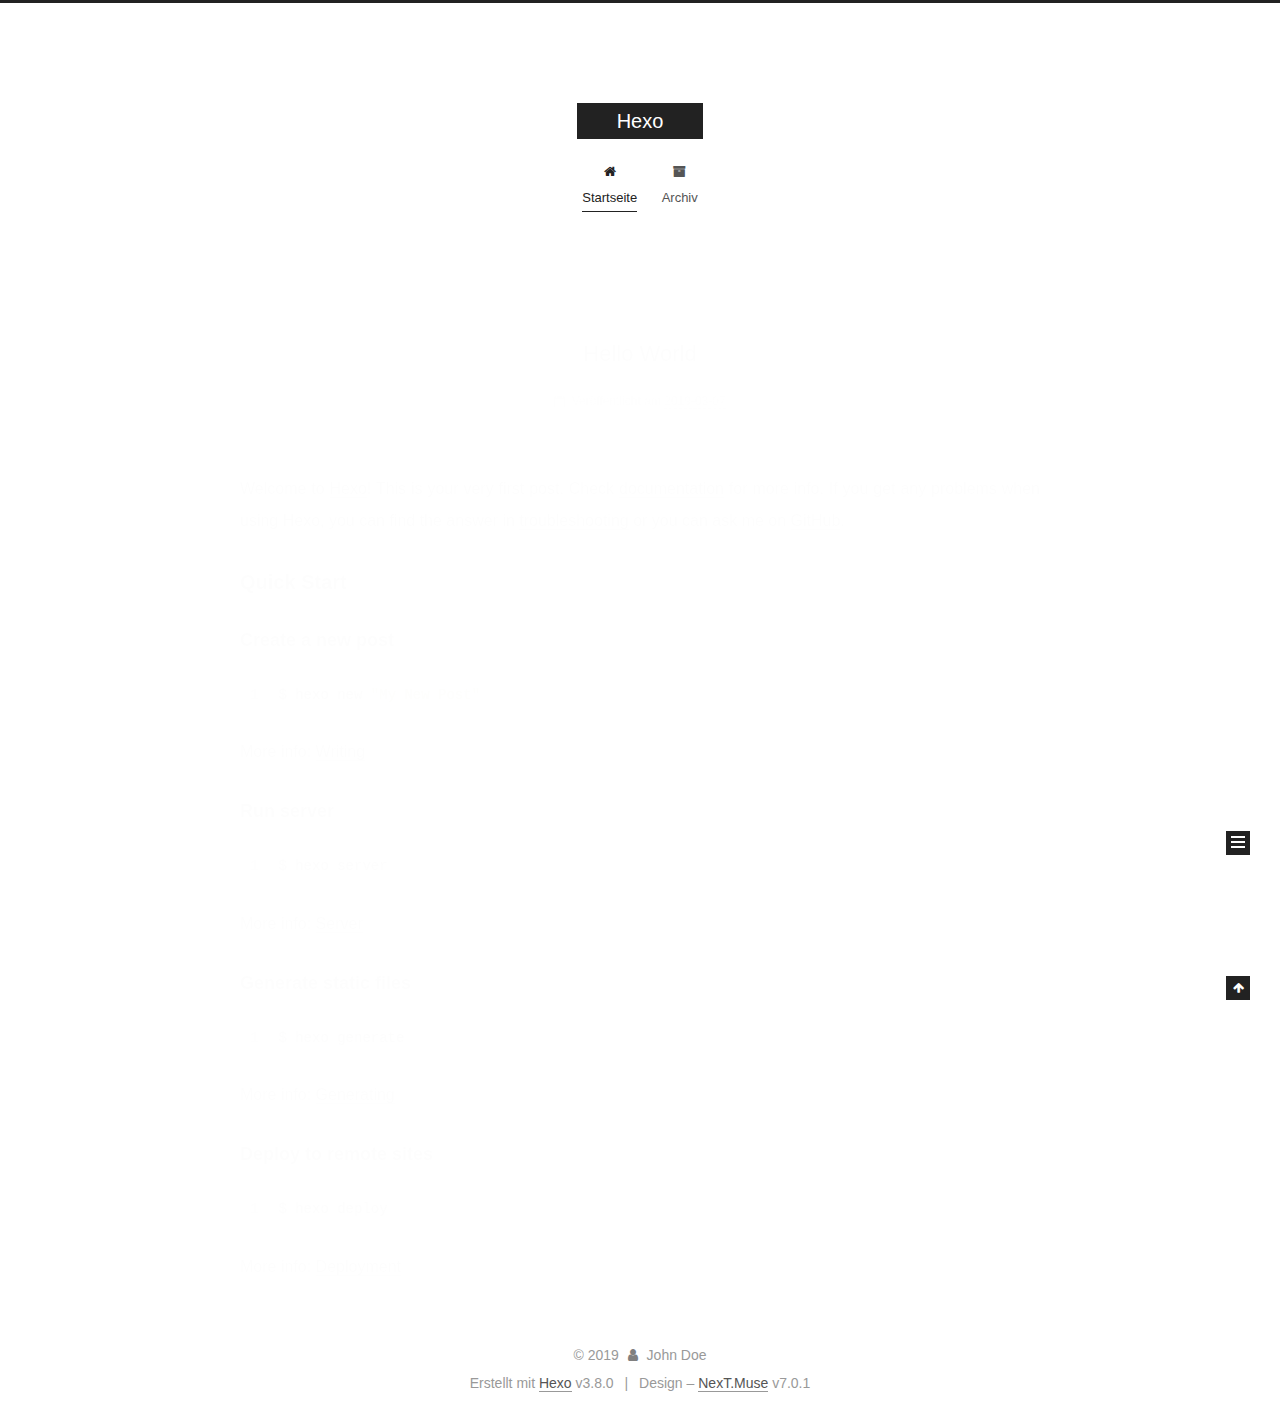
==== index.html @ 3d36e22f "Site updated: 2019-03-07 09:56:07" ====
<!DOCTYPE html>












  


<html class="theme-next muse use-motion" lang>
<head><meta name="generator" content="Hexo 3.8.0">
  <meta charset="UTF-8">
<meta http-equiv="X-UA-Compatible" content="IE=edge">
<meta name="viewport" content="width=device-width, initial-scale=1, maximum-scale=2">
<meta name="theme-color" content="#222">


























<link rel="stylesheet" href="/lib/font-awesome/css/font-awesome.min.css?v=4.6.2">

<link rel="stylesheet" href="/css/main.css?v=7.0.1">


  <link rel="apple-touch-icon" sizes="180x180" href="/images/apple-touch-icon-next.png?v=7.0.1">


  <link rel="icon" type="image/png" sizes="32x32" href="/images/favicon-32x32-next.png?v=7.0.1">


  <link rel="icon" type="image/png" sizes="16x16" href="/images/favicon-16x16-next.png?v=7.0.1">


  <link rel="mask-icon" href="/images/logo.svg?v=7.0.1" color="#222">







<script id="hexo.configurations">
  var NexT = window.NexT || {};
  var CONFIG = {
    root: '/',
    scheme: 'Muse',
    version: '7.0.1',
    sidebar: {"position":"left","display":"post","offset":12,"onmobile":false,"dimmer":false},
    back2top: true,
    back2top_sidebar: false,
    fancybox: false,
    fastclick: false,
    lazyload: false,
    tabs: true,
    motion: {"enable":true,"async":false,"transition":{"post_block":"fadeIn","post_header":"slideDownIn","post_body":"slideDownIn","coll_header":"slideLeftIn","sidebar":"slideUpIn"}},
    algolia: {
      applicationID: '',
      apiKey: '',
      indexName: '',
      hits: {"per_page":10},
      labels: {"input_placeholder":"Search for Posts","hits_empty":"We didn't find any results for the search: ${query}","hits_stats":"${hits} results found in ${time} ms"}
    }
  };
</script>


  




  <meta property="og:type" content="website">
<meta property="og:title" content="Hexo">
<meta property="og:url" content="http://yoursite.com/index.html">
<meta property="og:site_name" content="Hexo">
<meta property="og:locale" content="default">
<meta name="twitter:card" content="summary">
<meta name="twitter:title" content="Hexo">






  <link rel="canonical" href="http://yoursite.com/">



<script id="page.configurations">
  CONFIG.page = {
    sidebar: "",
  };
</script>

  <title>Hexo</title>
  












  <noscript>
  <style>
  .use-motion .motion-element,
  .use-motion .brand,
  .use-motion .menu-item,
  .sidebar-inner,
  .use-motion .post-block,
  .use-motion .pagination,
  .use-motion .comments,
  .use-motion .post-header,
  .use-motion .post-body,
  .use-motion .collection-title { opacity: initial; }

  .use-motion .logo,
  .use-motion .site-title,
  .use-motion .site-subtitle {
    opacity: initial;
    top: initial;
  }

  .use-motion .logo-line-before i { left: initial; }
  .use-motion .logo-line-after i { right: initial; }
  </style>
</noscript>

</head>

<body itemscope itemtype="http://schema.org/WebPage" lang="default">

  
  
    
  

  <div class="container sidebar-position-left 
  page-home">
    <div class="headband"></div>

    <header id="header" class="header" itemscope itemtype="http://schema.org/WPHeader">
      <div class="header-inner"><div class="site-brand-wrapper">
  <div class="site-meta">
    

    <div class="custom-logo-site-title">
      <a href="/" class="brand" rel="start">
        <span class="logo-line-before"><i></i></span>
        <span class="site-title">Hexo</span>
        <span class="logo-line-after"><i></i></span>
      </a>
    </div>
    
    
  </div>

  <div class="site-nav-toggle">
    <button aria-label="Navigationsleiste an/ausschalten">
      <span class="btn-bar"></span>
      <span class="btn-bar"></span>
      <span class="btn-bar"></span>
    </button>
  </div>
</div>



<nav class="site-nav">
  
    <ul id="menu" class="menu">
      
        
        
        
          
          <li class="menu-item menu-item-home menu-item-active">

    
    
    
      
    

    

    <a href="/" rel="section"><i class="menu-item-icon fa fa-fw fa-home"></i> <br>Startseite</a>

  </li>
        
        
        
          
          <li class="menu-item menu-item-archives">

    
    
    
      
    

    

    <a href="/archives/" rel="section"><i class="menu-item-icon fa fa-fw fa-archive"></i> <br>Archiv</a>

  </li>

      
      
    </ul>
  

  
    

  

  
</nav>



  



</div>
    </header>

    


    <main id="main" class="main">
      <div class="main-inner">
        <div class="content-wrap">
          
          <div id="content" class="content">
            
  <section id="posts" class="posts-expand">
    
      

  

  
  
  

  

  <article class="post post-type-normal" itemscope itemtype="http://schema.org/Article">
  
  
  
  <div class="post-block">
    <link itemprop="mainEntityOfPage" href="http://yoursite.com/2019/03/07/hello-world/">

    <span hidden itemprop="author" itemscope itemtype="http://schema.org/Person">
      <meta itemprop="name" content="John Doe">
      <meta itemprop="description" content>
      <meta itemprop="image" content="/images/avatar.gif">
    </span>

    <span hidden itemprop="publisher" itemscope itemtype="http://schema.org/Organization">
      <meta itemprop="name" content="Hexo">
    </span>

    
      <header class="post-header">

        
        
          <h1 class="post-title" itemprop="name headline">
                
                
                <a href="/2019/03/07/hello-world/" class="post-title-link" itemprop="url">Hello World</a>
              
            
          </h1>
        

        <div class="post-meta">
          <span class="post-time">

            
            
            

            
              <span class="post-meta-item-icon">
                <i class="fa fa-calendar-o"></i>
              </span>
              
                <span class="post-meta-item-text">Veröffentlicht am</span>
              

              
                
              

              <time title="Erstellt: 2019-03-07 09:47:00" itemprop="dateCreated datePublished" datetime="2019-03-07T09:47:00+08:00">2019-03-07</time>
            

            
          </span>

          

          
            
            
          

          
          

          

          

          

        </div>
      </header>
    

    
    
    
    <div class="post-body" itemprop="articleBody">

      
      

      
        
          
            <p>Welcome to <a href="https://hexo.io/" target="_blank" rel="noopener">Hexo</a>! This is your very first post. Check <a href="https://hexo.io/docs/" target="_blank" rel="noopener">documentation</a> for more info. If you get any problems when using Hexo, you can find the answer in <a href="https://hexo.io/docs/troubleshooting.html" target="_blank" rel="noopener">troubleshooting</a> or you can ask me on <a href="https://github.com/hexojs/hexo/issues" target="_blank" rel="noopener">GitHub</a>.</p>
<h2 id="Quick-Start"><a href="#Quick-Start" class="headerlink" title="Quick Start"></a>Quick Start</h2><h3 id="Create-a-new-post"><a href="#Create-a-new-post" class="headerlink" title="Create a new post"></a>Create a new post</h3><figure class="highlight bash"><table><tr><td class="gutter"><pre><span class="line">1</span><br></pre></td><td class="code"><pre><span class="line">$ hexo new <span class="string">"My New Post"</span></span><br></pre></td></tr></table></figure>
<p>More info: <a href="https://hexo.io/docs/writing.html" target="_blank" rel="noopener">Writing</a></p>
<h3 id="Run-server"><a href="#Run-server" class="headerlink" title="Run server"></a>Run server</h3><figure class="highlight bash"><table><tr><td class="gutter"><pre><span class="line">1</span><br></pre></td><td class="code"><pre><span class="line">$ hexo server</span><br></pre></td></tr></table></figure>
<p>More info: <a href="https://hexo.io/docs/server.html" target="_blank" rel="noopener">Server</a></p>
<h3 id="Generate-static-files"><a href="#Generate-static-files" class="headerlink" title="Generate static files"></a>Generate static files</h3><figure class="highlight bash"><table><tr><td class="gutter"><pre><span class="line">1</span><br></pre></td><td class="code"><pre><span class="line">$ hexo generate</span><br></pre></td></tr></table></figure>
<p>More info: <a href="https://hexo.io/docs/generating.html" target="_blank" rel="noopener">Generating</a></p>
<h3 id="Deploy-to-remote-sites"><a href="#Deploy-to-remote-sites" class="headerlink" title="Deploy to remote sites"></a>Deploy to remote sites</h3><figure class="highlight bash"><table><tr><td class="gutter"><pre><span class="line">1</span><br></pre></td><td class="code"><pre><span class="line">$ hexo deploy</span><br></pre></td></tr></table></figure>
<p>More info: <a href="https://hexo.io/docs/deployment.html" target="_blank" rel="noopener">Deployment</a></p>

          
        
      
    </div>

    

    
    
    

    

    
      
    
    

    

    <footer class="post-footer">
      

      

      

      
      
        <div class="post-eof"></div>
      
    </footer>
  </div>
  
  
  
  </article>


    
  </section>

  


          </div>
          

        </div>
        
          
  
  <div class="sidebar-toggle">
    <div class="sidebar-toggle-line-wrap">
      <span class="sidebar-toggle-line sidebar-toggle-line-first"></span>
      <span class="sidebar-toggle-line sidebar-toggle-line-middle"></span>
      <span class="sidebar-toggle-line sidebar-toggle-line-last"></span>
    </div>
  </div>

  <aside id="sidebar" class="sidebar">
    <div class="sidebar-inner">

      

      

      <div class="site-overview-wrap sidebar-panel sidebar-panel-active">
        <div class="site-overview">
          <div class="site-author motion-element" itemprop="author" itemscope itemtype="http://schema.org/Person">
            
              <p class="site-author-name" itemprop="name">John Doe</p>
              <div class="site-description motion-element" itemprop="description"></div>
          </div>

          
            <nav class="site-state motion-element">
              
                <div class="site-state-item site-state-posts">
                
                  <a href="/archives/">
                
                    <span class="site-state-item-count">1</span>
                    <span class="site-state-item-name">Artikel</span>
                  </a>
                </div>
              

              

              
            </nav>
          

          

          

          

          
          

          
            
          
          

        </div>
      </div>

      

      

    </div>
  </aside>
  


        
      </div>
    </main>

    <footer id="footer" class="footer">
      <div class="footer-inner">
        <div class="copyright">&copy; <span itemprop="copyrightYear">2019</span>
  <span class="with-love" id="animate">
    <i class="fa fa-user"></i>
  </span>
  <span class="author" itemprop="copyrightHolder">John Doe</span>

  

  
</div>


  <div class="powered-by">Erstellt mit  <a href="https://hexo.io" class="theme-link" rel="noopener" target="_blank">Hexo</a> v3.8.0</div>



  <span class="post-meta-divider">|</span>



  <div class="theme-info">Design – <a href="https://theme-next.org" class="theme-link" rel="noopener" target="_blank">NexT.Muse</a> v7.0.1</div>




        








        
      </div>
    </footer>

    
      <div class="back-to-top">
        <i class="fa fa-arrow-up"></i>
        
      </div>
    

    

    

    
  </div>

  

<script>
  if (Object.prototype.toString.call(window.Promise) !== '[object Function]') {
    window.Promise = null;
  }
</script>


























  
  <script src="/lib/jquery/index.js?v=2.1.3"></script>

  
  <script src="/lib/velocity/velocity.min.js?v=1.2.1"></script>

  
  <script src="/lib/velocity/velocity.ui.min.js?v=1.2.1"></script>


  


  <script src="/js/src/utils.js?v=7.0.1"></script>

  <script src="/js/src/motion.js?v=7.0.1"></script>



  
  


  <script src="/js/src/schemes/muse.js?v=7.0.1"></script>



  

  


  <script src="/js/src/next-boot.js?v=7.0.1"></script>


  
  



  




  

  

  

  

  

  

  

  

  

  

  

  

  

</body>
</html>
---- css/main.css ----
/* normalize.css v3.0.2 | MIT License | git.io/normalize */
html {
  font-family: sans-serif; /* 1 */
  -ms-text-size-adjust: 100%; /* 2 */
  -webkit-text-size-adjust: 100%; /* 2 */
}
body {
  margin: 0;
}
article,
aside,
details,
figcaption,
figure,
footer,
header,
hgroup,
main,
menu,
nav,
section,
summary {
  display: block;
}
audio,
canvas,
progress,
video {
  display: inline-block; /* 1 */
  vertical-align: baseline; /* 2 */
}
audio:not([controls]) {
  display: none;
  height: 0;
}
[hidden],
template {
  display: none;
}
a {
  background-color: transparent;
}
a:active,
a:hover {
  outline: 0;
}
abbr[title] {
  border-bottom: 1px dotted;
}
b,
strong {
  font-weight: bold;
}
dfn {
  font-style: italic;
}
h1 {
  font-size: 2em;
  margin: 0.67em 0;
}
mark {
  background: #ff0;
  color: #000;
}
small {
  font-size: 80%;
}
sub,
sup {
  font-size: 75%;
  line-height: 0;
  position: relative;
  vertical-align: baseline;
}
sup {
  top: -0.5em;
}
sub {
  bottom: -0.25em;
}
img {
  border: 0;
}
svg:not(:root) {
  overflow: hidden;
}
figure {
  margin: 1em 40px;
}
hr {
  -moz-box-sizing: content-box;
  box-sizing: content-box;
  height: 0;
}
pre {
  overflow: auto;
}
code,
kbd,
pre,
samp {
  font-family: monospace, monospace;
  font-size: 1em;
}
button,
input,
optgroup,
select,
textarea {
  color: inherit; /* 1 */
  font: inherit; /* 2 */
  margin: 0; /* 3 */
}
button {
  overflow: visible;
}
button,
select {
  text-transform: none;
}
button,
html input[type="button"],
input[type="reset"],
input[type="submit"] {
  -webkit-appearance: button; /* 2 */
  cursor: pointer; /* 3 */
}
button[disabled],
html input[disabled] {
  cursor: default;
}
button::-moz-focus-inner,
input::-moz-focus-inner {
  border: 0;
  padding: 0;
}
input {
  line-height: normal;
}
input[type="checkbox"],
input[type="radio"] {
  box-sizing: border-box; /* 1 */
  padding: 0; /* 2 */
}
input[type="number"]::-webkit-inner-spin-button,
input[type="number"]::-webkit-outer-spin-button {
  height: auto;
}
input[type="search"] {
  -webkit-appearance: textfield; /* 1 */
  -moz-box-sizing: content-box;
  -webkit-box-sizing: content-box; /* 2 */
  box-sizing: content-box;
}
input[type="search"]::-webkit-search-cancel-button,
input[type="search"]::-webkit-search-decoration {
  -webkit-appearance: none;
}
fieldset {
  border: 1px solid #c0c0c0;
  margin: 0 2px;
  padding: 0.35em 0.625em 0.75em;
}
legend {
  border: 0; /* 1 */
  padding: 0; /* 2 */
}
textarea {
  overflow: auto;
}
optgroup {
  font-weight: bold;
}
table {
  border-collapse: collapse;
  border-spacing: 0;
}
td,
th {
  padding: 0;
}
::selection {
  background: #262a30;
  color: #fff;
}
body {
  position: relative;
  font-family: 'Lato', "PingFang SC", "Microsoft YaHei", sans-serif;
  font-size: 14px;
  line-height: 2;
  color: #555;
  background: #fff;
}
@media (max-width: 767px) {
  body {
    padding-right: 0 !important;
  }
}
@media (min-width: 768px) and (max-width: 991px) {
  body {
    padding-right: 0 !important;
  }
}
@media (min-width: 1200px) {
  body {
    font-size: 16px;
  }
}
h1,
h2,
h3,
h4,
h5,
h6 {
  margin: 0;
  padding: 0;
  font-weight: bold;
  line-height: 1.5;
  font-family: 'Lato', "PingFang SC", "Microsoft YaHei", sans-serif;
}
h1,
h2,
h3,
h4,
h5,
h6 {
  margin: 20px 0 15px;
}
h1 {
  font-size: 22px;
}
h1 code {
  font-size: 22px;
}
@media (max-width: 767px) {
  h1 {
    font-size: 18px;
  }
  h1 code {
    font-size: 18px;
  }
}
h2 {
  font-size: 20px;
}
h2 code {
  font-size: 20px;
}
@media (max-width: 767px) {
  h2 {
    font-size: 16px;
  }
  h2 code {
    font-size: 16px;
  }
}
h3 {
  font-size: 18px;
}
h3 code {
  font-size: 18px;
}
@media (max-width: 767px) {
  h3 {
    font-size: 14px;
  }
  h3 code {
    font-size: 14px;
  }
}
h4 {
  font-size: 16px;
}
h4 code {
  font-size: 16px;
}
@media (max-width: 767px) {
  h4 {
    font-size: 12px;
  }
  h4 code {
    font-size: 12px;
  }
}
h5 {
  font-size: 14px;
}
h5 code {
  font-size: 14px;
}
@media (max-width: 767px) {
  h5 {
    font-size: 10px;
  }
  h5 code {
    font-size: 10px;
  }
}
h6 {
  font-size: 12px;
}
h6 code {
  font-size: 12px;
}
@media (max-width: 767px) {
  h6 {
    font-size: 8px;
  }
  h6 code {
    font-size: 8px;
  }
}
p {
  margin: 0 0 20px 0;
}
a,
span.exturl {
  overflow-wrap: break-word;
  word-wrap: break-word;
  background-color: transparent;
  color: #555;
  text-decoration: none;
  outline: none;
  border-bottom: 1px solid #999;
  cursor: pointer;
}
a:hover,
span.exturl:hover {
  color: #222;
  border-bottom-color: #222;
}
blockquote {
  margin: 0;
  padding: 0;
}
img {
  display: block;
  margin: auto;
  max-width: 100%;
  height: auto;
}
hr {
  margin: 40px 0;
  height: 3px;
  border: none;
  background-color: #ddd;
  background-image: repeating-linear-gradient(-45deg, #fff, #fff 4px, transparent 4px, transparent 8px);
}
blockquote {
  padding: 0 15px;
  color: #666;
  border-left: 4px solid #ddd;
}
blockquote cite::before {
  content: "-";
  padding: 0 5px;
}
dt {
  font-weight: 700;
}
dd {
  margin: 0;
  padding: 0;
}
kbd {
  border: 1px solid #ccc;
  border-radius: 0.2em;
  box-shadow: 0.1em 0.1em 0.2em rgba(0,0,0,0.1);
  background-color: #f9f9f9;
  font-family: inherit;
  background-image: -webkit-linear-gradient(top, #eee, #fff, #eee);
  padding: 0.1em 0.3em;
  white-space: nowrap;
}
.text-left {
  text-align: left;
}
.text-center {
  text-align: center;
}
.text-right {
  text-align: right;
}
.text-justify {
  text-align: justify;
}
.text-nowrap {
  white-space: nowrap;
}
.text-lowercase {
  text-transform: lowercase;
}
.text-uppercase {
  text-transform: uppercase;
}
.text-capitalize {
  text-transform: capitalize;
}
.center-block {
  display: block;
  margin-left: auto;
  margin-right: auto;
}
.clearfix:before,
.clearfix:after {
  content: " ";
  display: table;
}
.clearfix:after {
  clear: both;
}
.pullquote {
  width: 45%;
}
.pullquote.left {
  float: left;
  margin-left: 5px;
  margin-right: 10px;
}
.pullquote.right {
  float: right;
  margin-left: 10px;
  margin-right: 5px;
}
.affix.affix.affix {
  position: fixed;
}
.translation {
  margin-top: -20px;
  font-size: 14px;
  color: #999;
}
.scrollbar-measure {
  width: 100px;
  height: 100px;
  overflow: scroll;
  position: absolute;
  top: -9999px;
}
.use-motion .motion-element {
  opacity: 0;
}
.table-container {
  margin: 20px 0;
  overflow: auto;
  -webkit-overflow-scrolling: touch;
}
table {
  width: 100%;
  border-collapse: collapse;
  border-spacing: 0;
  font-size: 14px;
}
table>tbody>tr:nth-of-type(odd) {
  background-color: #f9f9f9;
}
table>tbody>tr:hover {
  background-color: #f5f5f5;
}
caption,
th,
td {
  padding: 8px;
  text-align: left;
  vertical-align: middle;
  font-weight: normal;
}
th,
td {
  border: 1px solid #ddd;
  border-bottom: 3px solid #ddd;
}
th {
  padding-bottom: 10px;
  font-weight: 700;
}
td {
  border-bottom-width: 1px;
}
html,
body {
  height: 100%;
}
.container {
  position: relative;
}
.header-inner {
  margin: 0 auto;
  padding: 100px 0 70px;
  width: 700px;
}
@media (min-width: 1200px) {
  .container .header-inner {
    width: 800px;
  }
}
@media (min-width: 1600px) {
  .container .header-inner {
    width: 900px;
  }
}
.main-inner {
  margin: 0 auto;
  width: 700px;
}
@media (min-width: 1200px) {
  .container .main-inner {
    width: 800px;
  }
}
@media (min-width: 1600px) {
  .container .main-inner {
    width: 900px;
  }
}
.footer {
  padding: 20px 0;
}
.footer-inner {
  box-sizing: border-box;
  margin: 0px auto;
  width: 700px;
}
@media (min-width: 1200px) {
  .container .footer-inner {
    width: 800px;
  }
}
@media (min-width: 1600px) {
  .container .footer-inner {
    width: 900px;
  }
}
pre,
.highlight {
  overflow: auto;
  margin: 20px 0;
  padding: 0;
  font-size: 14px;
  color: #4d4d4c;
  background: #f7f7f7;
  line-height: 1.6;
}
pre,
code {
  font-family: consolas, Menlo, "PingFang SC", "Microsoft YaHei", monospace;
}
code {
  overflow-wrap: break-word;
  word-wrap: break-word;
  padding: 2px 4px;
  color: #555;
  background: #eee;
  border-radius: 3px;
  font-size: 14px;
}
pre {
  padding: 10px;
}
pre code {
  padding: 0;
  color: #4d4d4c;
  background: none;
  text-shadow: none;
}
.highlight {
  border-radius: 1px;
}
.highlight pre {
  border: none;
  margin: 0;
  padding: 10px 0;
}
.highlight table {
  margin: 0;
  width: auto;
  border: none;
}
.highlight td {
  border: none;
  padding: 0;
}
.highlight figcaption {
  font-size: 1em;
  color: #4d4d4c;
  line-height: 1em;
  margin-bottom: 1em;
  margin: 0em;
  padding: 0.5em;
  background: #eee;
  border-bottom: 1px solid #e9e9e9;
}
.highlight figcaption:before,
.highlight figcaption:after {
  content: " ";
  display: table;
}
.highlight figcaption:after {
  clear: both;
}
.highlight figcaption a {
  float: right;
  color: #4d4d4c;
}
.highlight figcaption a:hover {
  border-bottom-color: #4d4d4c;
}
.highlight .gutter pre {
  padding-left: 10px;
  padding-right: 10px;
  color: #869194;
  text-align: right;
  background-color: #eff2f3;
}
.highlight .code pre {
  width: 100%;
  padding-left: 10px;
  padding-right: 10px;
  background-color: #f7f7f7;
}
.highlight .line {
  height: 20px;
}
.gutter {
  -webkit-user-select: none;
  -moz-user-select: none;
  -ms-user-select: none;
  user-select: none;
}
.gist table {
  width: auto;
}
.gist table td {
  border: none;
}
pre .deletion {
  background: #fdd;
}
pre .addition {
  background: #dfd;
}
pre .meta {
  color: #8959a8;
}
pre .comment {
  color: #8e908c;
}
pre .variable,
pre .attribute,
pre .tag,
pre .name,
pre .regexp,
pre .ruby .constant,
pre .xml .tag .title,
pre .xml .pi,
pre .xml .doctype,
pre .html .doctype,
pre .css .id,
pre .css .class,
pre .css .pseudo {
  color: #c82829;
}
pre .number,
pre .preprocessor,
pre .built_in,
pre .builtin-name,
pre .literal,
pre .params,
pre .constant,
pre .command {
  color: #f5871f;
}
pre .ruby .class .title,
pre .css .rules .attribute,
pre .string,
pre .symbol,
pre .value,
pre .inheritance,
pre .header,
pre .ruby .symbol,
pre .xml .cdata,
pre .special,
pre .formula {
  color: #718c00;
}
pre .title,
pre .css .hexcolor {
  color: #3e999f;
}
pre .function,
pre .python .decorator,
pre .python .title,
pre .ruby .function .title,
pre .ruby .title .keyword,
pre .perl .sub,
pre .javascript .title,
pre .coffeescript .title {
  color: #4271ae;
}
pre .keyword,
pre .javascript .function {
  color: #8959a8;
}
.posts-expand .post-body img.full-image {
  border: none;
}
.blockquote-center,
.page-home .post-type-quote blockquote,
.page-post-detail .post-type-quote blockquote {
  position: relative;
  margin: 40px 0;
  padding: 0;
  border-left: none;
  text-align: center;
}
.blockquote-center::before,
.page-home .post-type-quote blockquote::before,
.page-post-detail .post-type-quote blockquote::before,
.blockquote-center::after,
.page-home .post-type-quote blockquote::after,
.page-post-detail .post-type-quote blockquote::after {
  position: absolute;
  content: ' ';
  display: block;
  width: 100%;
  height: 24px;
  opacity: 0.2;
  background-repeat: no-repeat;
  background-position: 0 -6px;
  background-size: 22px 22px;
}
.blockquote-center::before,
.page-home .post-type-quote blockquote::before,
.page-post-detail .post-type-quote blockquote::before {
  top: -20px;
  background-image: url("../images/quote-l.svg");
  border-top: 1px solid #ccc;
}
.blockquote-center::after,
.page-home .post-type-quote blockquote::after,
.page-post-detail .post-type-quote blockquote::after {
  bottom: -20px;
  background-image: url("../images/quote-r.svg");
  border-bottom: 1px solid #ccc;
  background-position: 100% 8px;
}
.blockquote-center p,
.page-home .post-type-quote blockquote p,
.page-post-detail .post-type-quote blockquote p,
.blockquote-center div,
.page-home .post-type-quote blockquote div,
.page-post-detail .post-type-quote blockquote div {
  text-align: center;
}
.post .post-body .group-picture img {
  box-sizing: border-box;
  padding: 0 3px;
  border: none;
}
.post .group-picture-row {
  overflow: hidden;
  margin-top: 6px;
}
.post .group-picture-row:first-child {
  margin-top: 0;
}
.post .group-picture-column {
  float: left;
}
.page-post-detail .post-body .group-picture-column {
  float: none;
  margin-top: 10px;
  width: auto !important;
}
.page-post-detail .post-body .group-picture-column img {
  margin: 0 auto;
}
.page-archive .group-picture-container {
  overflow: hidden;
}
.page-archive .group-picture-row {
  float: left;
}
.page-archive .group-picture-row:first-child {
  margin-top: 6px;
}
.page-archive .group-picture-column {
  max-width: 150px;
  max-height: 150px;
}
.post-body .note {
  position: relative;
  padding: 15px;
  margin-bottom: 20px;
  border: 1px solid #eee;
  border-left-width: 5px;
  border-radius: 3px;
}
.post-body .note h2,
.post-body .note h3,
.post-body .note h4,
.post-body .note h5,
.post-body .note h6 {
  margin-top: 0;
  margin-bottom: 0;
  border-bottom: initial;
  padding-top: 0 !important;
}
.post-body .note p:first-child,
.post-body .note ul:first-child,
.post-body .note ol:first-child,
.post-body .note table:first-child,
.post-body .note pre:first-child,
.post-body .note blockquote:first-child {
  margin-top: 0;
}
.post-body .note p:last-child,
.post-body .note ul:last-child,
.post-body .note ol:last-child,
.post-body .note table:last-child,
.post-body .note pre:last-child,
.post-body .note blockquote:last-child {
  margin-bottom: 0;
}
.post-body .note.default {
  border-left-color: #777;
}
.post-body .note.default h2,
.post-body .note.default h3,
.post-body .note.default h4,
.post-body .note.default h5,
.post-body .note.default h6 {
  color: #777;
}
.post-body .note.primary {
  border-left-color: #6f42c1;
}
.post-body .note.primary h2,
.post-body .note.primary h3,
.post-body .note.primary h4,
.post-body .note.primary h5,
.post-body .note.primary h6 {
  color: #6f42c1;
}
.post-body .note.info {
  border-left-color: #428bca;
}
.post-body .note.info h2,
.post-body .note.info h3,
.post-body .note.info h4,
.post-body .note.info h5,
.post-body .note.info h6 {
  color: #428bca;
}
.post-body .note.success {
  border-left-color: #5cb85c;
}
.post-body .note.success h2,
.post-body .note.success h3,
.post-body .note.success h4,
.post-body .note.success h5,
.post-body .note.success h6 {
  color: #5cb85c;
}
.post-body .note.warning {
  border-left-color: #f0ad4e;
}
.post-body .note.warning h2,
.post-body .note.warning h3,
.post-body .note.warning h4,
.post-body .note.warning h5,
.post-body .note.warning h6 {
  color: #f0ad4e;
}
.post-body .note.danger {
  border-left-color: #d9534f;
}
.post-body .note.danger h2,
.post-body .note.danger h3,
.post-body .note.danger h4,
.post-body .note.danger h5,
.post-body .note.danger h6 {
  color: #d9534f;
}
.post-body .label {
  display: inline;
  padding: 0 2px;
  white-space: nowrap;
}
.post-body .label.default {
  background-color: #f0f0f0;
}
.post-body .label.primary {
  background-color: #efe6f7;
}
.post-body .label.info {
  background-color: #e5f2f8;
}
.post-body .label.success {
  background-color: #e7f4e9;
}
.post-body .label.warning {
  background-color: #fcf6e1;
}
.post-body .label.danger {
  background-color: #fae8eb;
}
.post-body .tabs {
  position: relative;
  display: block;
  margin-bottom: 20px;
  padding-top: 10px;
}
.post-body .tabs ul.nav-tabs {
  margin: 0;
  padding: 0;
  display: flex;
  margin-bottom: -1px;
}
@media (max-width: 413px) {
  .post-body .tabs ul.nav-tabs {
    display: block;
    margin-bottom: 5px;
  }
}
.post-body .tabs ul.nav-tabs li.tab {
  list-style-type: none !important;
  margin: 0 0.25em 0 0;
  border-top: 3px solid transparent;
  border-left: 1px solid transparent;
  border-right: 1px solid transparent;
}
@media (max-width: 413px) {
  .post-body .tabs ul.nav-tabs li.tab {
    margin: initial;
    border-top: 1px solid transparent;
    border-left: 3px solid transparent;
    border-right: 1px solid transparent;
    border-bottom: 1px solid transparent;
  }
}
.post-body .tabs ul.nav-tabs li.tab a {
  outline: 0;
  border-bottom: initial;
  display: block;
  line-height: 1.8em;
  padding: 0.25em 0.75em;
  transition-duration: 0.2s;
  transition-timing-function: ease-out;
  transition-delay: 0s;
}
.post-body .tabs ul.nav-tabs li.tab a i {
  width: 1.285714285714286em;
}
.post-body .tabs ul.nav-tabs li.tab.active {
  border-top: 3px solid #fc6423;
  border-left: 1px solid #ddd;
  border-right: 1px solid #ddd;
  background-color: #fff;
}
@media (max-width: 413px) {
  .post-body .tabs ul.nav-tabs li.tab.active {
    border-top: 1px solid #ddd;
    border-left: 3px solid #fc6423;
    border-right: 1px solid #ddd;
    border-bottom: 1px solid #ddd;
  }
}
.post-body .tabs ul.nav-tabs li.tab.active a {
  cursor: default;
  color: #555;
}
.post-body .tabs .tab-content {
  background-color: #fff;
}
.post-body .tabs .tab-content .tab-pane {
  border: 1px solid #ddd;
  padding: 20px 20px 0 20px;
}
.post-body .tabs .tab-content .tab-pane:not(.active) {
  display: none !important;
}
.post-body .tabs .tab-content .tab-pane.active {
  display: block !important;
}
.btn {
  display: inline-block;
  padding: 0 20px;
  font-size: 14px;
  color: #fff;
  background: #222;
  border: 2px solid #222;
  text-decoration: none;
  border-radius: 0;
  transition-property: background-color;
  transition-duration: 0.2s;
  transition-timing-function: ease-in-out;
  transition-delay: 0s;
  line-height: 2;
}
.btn:hover {
  border-color: #222;
  color: #222;
  background: #fff;
}
.btn +.btn {
  margin: 0 0 8px 8px;
}
.btn .fa-fw {
  width: 1.285714285714286em;
  text-align: left;
}
.btn-bar {
  display: block;
  width: 22px;
  height: 2px;
  background: #555;
  border-radius: 1px;
}
.btn-bar+.btn-bar {
  margin-top: 4px;
}
.pagination {
  margin: 120px 0 40px;
  text-align: center;
  border-top: 1px solid #eee;
}
.page-number-basic,
.pagination .prev,
.pagination .next,
.pagination .page-number,
.pagination .space {
  display: inline-block;
  position: relative;
  top: -1px;
  margin: 0 10px;
  padding: 0 11px;
}
@media (max-width: 767px) {
  .page-number-basic,
  .pagination .prev,
  .pagination .next,
  .pagination .page-number,
  .pagination .space {
    margin: 0 5px;
  }
}
.pagination .prev,
.pagination .next,
.pagination .page-number {
  border-bottom: 0;
  border-top: 1px solid #eee;
  transition-property: border-color;
  transition-duration: 0.2s;
  transition-timing-function: ease-in-out;
  transition-delay: 0s;
}
.pagination .prev:hover,
.pagination .next:hover,
.pagination .page-number:hover {
  border-top-color: #222;
}
.pagination .space {
  padding: 0;
  margin: 0;
}
.pagination .prev {
  margin-left: 0;
}
.pagination .next {
  margin-right: 0;
}
.pagination .page-number.current {
  color: #fff;
  background: #ccc;
  border-top-color: #ccc;
}
@media (max-width: 767px) {
  .pagination {
    border-top: none;
  }
  .pagination .prev,
  .pagination .next,
  .pagination .page-number {
    margin-bottom: 10px;
    border-top: 0;
    border-bottom: 1px solid #eee;
    padding: 0 10px;
  }
  .pagination .prev:hover,
  .pagination .next:hover,
  .pagination .page-number:hover {
    border-bottom-color: #222;
  }
}
.comments {
  margin: 60px 20px 0;
}
.tag-cloud {
  text-align: center;
}
.tag-cloud a {
  display: inline-block;
  margin: 10px;
}
.tag-cloud a:hover {
  color: #222 !important;
}
.back-to-top {
  box-sizing: border-box;
  position: fixed;
  bottom: -100px;
  right: 30px;
  z-index: 1050;
  padding: 0 6px;
  width: 24px;
  background: #222;
  font-size: 12px;
  opacity: 1;
  color: #fff;
  cursor: pointer;
  text-align: center;
  -webkit-transform: translateZ(0);
  transition-property: bottom;
  transition-duration: 0.2s;
  transition-timing-function: ease-in-out;
  transition-delay: 0s;
}
@media (min-width: 768px) and (max-width: 991px) {
  .back-to-top {
    display: none !important;
  }
}
@media (max-width: 767px) {
  .back-to-top {
    display: none !important;
  }
}
.back-to-top.back-to-top-on {
  bottom: 19px;
}
.header {
  background: transparent;
}
.header-inner {
  position: relative;
}
.headband {
  height: 3px;
  background: #222;
}
.site-meta {
  margin: 0;
  text-align: center;
}
@media (max-width: 767px) {
  .site-meta {
    text-align: center;
  }
}
.brand {
  position: relative;
  display: inline-block;
  padding: 0 40px;
  color: #fff;
  background: #222;
  border-bottom: none;
}
.brand:hover {
  color: #fff;
}
.logo {
  display: inline-block;
  margin-right: 5px;
  line-height: 36px;
  vertical-align: top;
}
.site-title {
  display: inline-block;
  vertical-align: top;
  line-height: 36px;
  font-size: 20px;
  font-weight: normal;
  font-family: 'Lato', "PingFang SC", "Microsoft YaHei", sans-serif;
}
.site-subtitle {
  margin-top: 10px;
  font-size: 13px;
  color: #999;
}
.use-motion .brand {
  opacity: 0;
}
.use-motion .logo,
.use-motion .site-title,
.use-motion .site-subtitle,
.use-motion .custom-logo-image {
  opacity: 0;
  position: relative;
  top: -10px;
}
.site-nav-toggle {
  display: none;
  position: absolute;
  top: 10px;
  left: 10px;
}
@media (max-width: 767px) {
  .site-nav-toggle {
    display: block;
  }
}
.site-nav-toggle button {
  margin-top: 2px;
  padding: 9px 10px;
  background: transparent;
  border: none;
}
@media (max-width: 767px) {
  .site-nav {
    display: none;
    margin: 0 -10px;
    padding: 0 10px;
    clear: both;
    border-top: 1px solid #ddd;
  }
}
@media (min-width: 768px) and (max-width: 991px) {
  .site-nav {
    display: block !important;
  }
}
@media (min-width: 992px) {
  .site-nav {
    display: block !important;
  }
}
.menu {
  margin-top: 20px;
  padding-left: 0;
  text-align: center;
}
.menu .menu-item {
  display: inline-block;
  margin: 0 10px;
  list-style: none;
}
@media screen and (max-width: 767px) {
  .menu .menu-item {
    margin-top: 10px;
  }
}
.menu .menu-item a,
.menu .menu-item span.exturl {
  display: block;
  font-size: 13px;
  line-height: inherit;
  border-bottom: 1px solid transparent;
  transition-property: border-color;
  transition-duration: 0.2s;
  transition-timing-function: ease-in-out;
  transition-delay: 0s;
}
.menu .menu-item a:hover,
.menu .menu-item span.exturl:hover {
  border-bottom-color: #222;
}
.menu .menu-item .fa {
  margin-right: 5px;
}
.use-motion .menu-item {
  opacity: 0;
}
.github-corner :hover .octo-arm {
  animation: octocat-wave 560ms ease-in-out;
}
@media (max-width: 991px) {
  .github-corner .github-corner:hover .octo-arm {
    animation: none;
  }
  .github-corner .github-corner .octo-arm {
    animation: octocat-wave 560ms ease-in-out;
  }
}
@-moz-keyframes octocat-wave {
  0%, 100% {
    -webkit-transform: rotate(0);
    -moz-transform: rotate(0);
    -ms-transform: rotate(0);
    -o-transform: rotate(0);
    transform: rotate(0);
  }
  20%, 60% {
    -webkit-transform: rotate(-25deg);
    -moz-transform: rotate(-25deg);
    -ms-transform: rotate(-25deg);
    -o-transform: rotate(-25deg);
    transform: rotate(-25deg);
  }
  40%, 80% {
    -webkit-transform: rotate(10deg);
    -moz-transform: rotate(10deg);
    -ms-transform: rotate(10deg);
    -o-transform: rotate(10deg);
    transform: rotate(10deg);
  }
}
@-webkit-keyframes octocat-wave {
  0%, 100% {
    -webkit-transform: rotate(0);
    -moz-transform: rotate(0);
    -ms-transform: rotate(0);
    -o-transform: rotate(0);
    transform: rotate(0);
  }
  20%, 60% {
    -webkit-transform: rotate(-25deg);
    -moz-transform: rotate(-25deg);
    -ms-transform: rotate(-25deg);
    -o-transform: rotate(-25deg);
    transform: rotate(-25deg);
  }
  40%, 80% {
    -webkit-transform: rotate(10deg);
    -moz-transform: rotate(10deg);
    -ms-transform: rotate(10deg);
    -o-transform: rotate(10deg);
    transform: rotate(10deg);
  }
}
@-o-keyframes octocat-wave {
  0%, 100% {
    -webkit-transform: rotate(0);
    -moz-transform: rotate(0);
    -ms-transform: rotate(0);
    -o-transform: rotate(0);
    transform: rotate(0);
  }
  20%, 60% {
    -webkit-transform: rotate(-25deg);
    -moz-transform: rotate(-25deg);
    -ms-transform: rotate(-25deg);
    -o-transform: rotate(-25deg);
    transform: rotate(-25deg);
  }
  40%, 80% {
    -webkit-transform: rotate(10deg);
    -moz-transform: rotate(10deg);
    -ms-transform: rotate(10deg);
    -o-transform: rotate(10deg);
    transform: rotate(10deg);
  }
}
@keyframes octocat-wave {
  0%, 100% {
    -webkit-transform: rotate(0);
    -moz-transform: rotate(0);
    -ms-transform: rotate(0);
    -o-transform: rotate(0);
    transform: rotate(0);
  }
  20%, 60% {
    -webkit-transform: rotate(-25deg);
    -moz-transform: rotate(-25deg);
    -ms-transform: rotate(-25deg);
    -o-transform: rotate(-25deg);
    transform: rotate(-25deg);
  }
  40%, 80% {
    -webkit-transform: rotate(10deg);
    -moz-transform: rotate(10deg);
    -ms-transform: rotate(10deg);
    -o-transform: rotate(10deg);
    transform: rotate(10deg);
  }
}
.post-body {
  overflow-wrap: break-word;
  word-wrap: break-word;
  font-family: 'Lato', "PingFang SC", "Microsoft YaHei", sans-serif;
}
.post-body .exturl .fa {
  font-size: 14px;
  margin-left: 4px;
}
.post-body .fancybox img {
  display: block !important;
  margin: 0 auto;
  cursor: pointer;
  cursor: zoom-in;
  cursor: -webkit-zoom-in;
}
.post-body .image-caption,
.post-body .figure .caption {
  margin: -20px auto 15px;
  text-align: center;
  font-size: 14px;
  color: #999;
  font-weight: bold;
  line-height: 1;
}
.post-sticky-flag {
  display: inline-block;
  font-size: 16px;
  -ms-transform: rotate(30deg);
  -webkit-transform: rotate(30deg);
  -moz-transform: rotate(30deg);
  -ms-transform: rotate(30deg);
  -o-transform: rotate(30deg);
  transform: rotate(30deg);
}
.use-motion .post-block,
.use-motion .pagination,
.use-motion .comments {
  opacity: 0;
}
.use-motion .post-header {
  opacity: 0;
}
.use-motion .post-body {
  opacity: 0;
}
.use-motion .collection-title {
  opacity: 0;
}
.posts-expand {
  padding-top: 40px;
}
@media (max-width: 767px) {
  .posts-expand {
    margin: 0 20px;
  }
  .post-body pre .gutter pre {
    padding-right: 10px;
  }
  .post-body .highlight {
    margin-left: 0px;
    margin-right: 0px;
    padding: 0;
  }
  .post-body .highlight .gutter pre {
    padding-right: 10px;
  }
}
@media (min-width: 992px) {
  .posts-expand .post-body {
    text-align: justify;
  }
}
.posts-expand .post-body h2,
.posts-expand .post-body h3,
.posts-expand .post-body h4,
.posts-expand .post-body h5,
.posts-expand .post-body h6 {
  padding-top: 10px;
}
.posts-expand .post-body h2 .header-anchor,
.posts-expand .post-body h3 .header-anchor,
.posts-expand .post-body h4 .header-anchor,
.posts-expand .post-body h5 .header-anchor,
.posts-expand .post-body h6 .header-anchor {
  float: right;
  margin-left: 10px;
  color: #ccc;
  border-bottom-style: none;
  visibility: hidden;
}
.posts-expand .post-body h2 .header-anchor:hover,
.posts-expand .post-body h3 .header-anchor:hover,
.posts-expand .post-body h4 .header-anchor:hover,
.posts-expand .post-body h5 .header-anchor:hover,
.posts-expand .post-body h6 .header-anchor:hover {
  color: inherit;
}
.posts-expand .post-body h2:hover .header-anchor,
.posts-expand .post-body h3:hover .header-anchor,
.posts-expand .post-body h4:hover .header-anchor,
.posts-expand .post-body h5:hover .header-anchor,
.posts-expand .post-body h6:hover .header-anchor {
  visibility: visible;
}
.posts-expand .post-body ul > li {
  list-style: circle;
}
.posts-expand .post-body img {
  box-sizing: border-box;
  margin: 0 auto 25px;
  padding: 3px;
  border: 1px solid #ddd;
}
@media (max-width: 767px) {
  .posts-collapse {
    margin: 0 20px;
  }
  .posts-collapse .post-title,
  .posts-collapse .post-meta {
    display: block;
    width: auto;
    text-align: left;
  }
}
.posts-collapse {
  position: relative;
  z-index: 1010;
  margin-left: 55px;
}
.posts-collapse::after {
  content: " ";
  position: absolute;
  top: 20px;
  left: 0;
  margin-left: -2px;
  width: 4px;
  height: 100%;
  background: #f5f5f5;
  z-index: -1;
}
@media (max-width: 767px) {
  .posts-collapse {
    margin: 0 20px;
  }
}
.posts-collapse .collection-title {
  position: relative;
  margin: 60px 0;
}
.posts-collapse .collection-title h1,
.posts-collapse .collection-title h2 {
  margin-left: 20px;
}
.posts-collapse .collection-title small {
  color: #bbb;
  margin-left: 5px;
}
.posts-collapse .collection-title::before {
  content: " ";
  position: absolute;
  left: 0;
  top: 50%;
  margin-left: -4px;
  margin-top: -4px;
  width: 8px;
  height: 8px;
  background: #bbb;
  border-radius: 50%;
}
.posts-collapse .post {
  margin: 30px 0;
}
.posts-collapse .post-header {
  position: relative;
  transition-duration: 0.2s;
  transition-timing-function: ease-in-out;
  transition-delay: 0s;
  transition-property: border;
  border-bottom: 1px dashed #ccc;
}
.posts-collapse .post-header::before {
  content: " ";
  position: absolute;
  left: 0;
  top: 12px;
  width: 6px;
  height: 6px;
  margin-left: -4px;
  background: #bbb;
  border-radius: 50%;
  border: 1px solid #fff;
  transition-duration: 0.2s;
  transition-timing-function: ease-in-out;
  transition-delay: 0s;
  transition-property: background;
}
.posts-collapse .post-header:hover {
  border-bottom-color: #666;
}
.posts-collapse .post-header:hover::before {
  background: #222;
}
.posts-collapse .post-meta {
  position: absolute;
  font-size: 12px;
  left: 20px;
  top: 5px;
}
.posts-collapse .post-comments-count {
  display: none;
}
.posts-collapse .post-title {
  margin-left: 60px;
  font-size: 16px;
  font-weight: normal;
  line-height: inherit;
}
.posts-collapse .post-title::after {
  margin-left: 3px;
  opacity: 0.6;
}
.posts-collapse .post-title a,
.posts-collapse .post-title span.exturl {
  color: #666;
  border-bottom: none;
}
.page-home .post-type-quote .post-header,
.page-post-detail .post-type-quote .post-header,
.page-home .post-type-quote .post-tags,
.page-post-detail .post-type-quote .post-tags {
  display: none;
}
.posts-expand .post-title {
  overflow-wrap: break-word;
  word-wrap: break-word;
  text-align: center;
  font-weight: 400;
}
.posts-expand .post-title-link {
  display: inline-block;
  position: relative;
  color: #555;
  border-bottom: none;
  line-height: 1.2;
  vertical-align: top;
}
.posts-expand .post-title-link::before {
  content: "";
  position: absolute;
  width: 100%;
  height: 2px;
  bottom: 0;
  left: 0;
  background-color: #000;
  visibility: hidden;
  -webkit-transform: scaleX(0);
  -moz-transform: scaleX(0);
  -ms-transform: scaleX(0);
  -o-transform: scaleX(0);
  transform: scaleX(0);
  transition-duration: 0.2s;
  transition-timing-function: ease-in-out;
  transition-delay: 0s;
}
.posts-expand .post-title-link:hover::before {
  visibility: visible;
  -webkit-transform: scaleX(1);
  -moz-transform: scaleX(1);
  -ms-transform: scaleX(1);
  -o-transform: scaleX(1);
  transform: scaleX(1);
}
.posts-expand .post-title-link .fa {
  font-size: 20px;
  margin-left: 5px;
}
.posts-expand .post-meta {
  margin: 3px 0 60px 0;
  color: #999;
  font-family: 'Lato', "PingFang SC", "Microsoft YaHei", sans-serif;
  font-size: 12px;
  text-align: center;
}
.posts-expand .post-meta .post-category-list {
  display: inline-block;
  margin: 0;
  padding: 3px;
}
.posts-expand .post-meta .post-category-list-link {
  color: #999;
}
.posts-expand .post-meta .post-description {
  font-size: 14px;
  margin-top: 2px;
}
.posts-expand .post-meta time {
  border-bottom: 1px dashed #999;
  cursor: help;
}
.post-meta-divider {
  margin: 0 0.5em;
}
.post-meta-item-icon {
  margin-right: 3px;
}
@media (min-width: 768px) and (max-width: 991px) {
  .post-meta-item-icon {
    display: inline-block;
  }
}
@media (max-width: 767px) {
  .post-meta-item-icon {
    display: inline-block;
  }
}
@media (min-width: 768px) and (max-width: 991px) {
  .post-meta-item-text {
    display: none;
  }
}
@media (max-width: 767px) {
  .post-meta-item-text {
    display: none;
  }
}
.post-button {
  margin-top: 40px;
}
.posts-expand .post-tags {
  margin-top: 40px;
  text-align: center;
}
.posts-expand .post-tags a {
  display: inline-block;
  margin-right: 10px;
  font-size: 13px;
}
.post-nav {
  display: table;
  margin-top: 15px;
  width: 100%;
  border-top: 1px solid #eee;
}
.post-nav-divider {
  display: table-cell;
  width: 10%;
}
.post-nav-item {
  display: table-cell;
  padding: 10px 0 0 0;
  width: 45%;
  vertical-align: top;
}
.post-nav-item a {
  position: relative;
  display: block;
  line-height: 25px;
  font-size: 14px;
  color: #555;
  border-bottom: none;
}
.post-nav-item a:hover {
  color: #222;
  border-bottom: none;
}
.post-nav-item a:active {
  top: 2px;
}
.post-nav-item .fa {
  font-size: 12px;
  margin-right: 5px;
}
.post-nav-next a {
  padding-left: 5px;
}
.post-nav-prev {
  text-align: right;
}
.post-nav-prev a {
  padding-right: 5px;
}
.post-nav-prev .fa {
  margin-left: 5px;
}
.posts-expand .post-eof {
  display: block;
  margin: 80px auto 60px;
  width: 8%;
  height: 1px;
  background: #ccc;
  text-align: center;
}
.post:last-child .post-eof.post-eof.post-eof {
  display: none;
}
.post-gallery {
  display: table;
  table-layout: fixed;
  width: 100%;
  border-collapse: separate;
}
.post-gallery-row {
  display: table-row;
}
.post-gallery .post-gallery-img {
  display: table-cell;
  text-align: center;
  vertical-align: middle;
  border: none;
}
.post-gallery .post-gallery-img img {
  max-width: 100%;
  max-height: 100%;
  border: none;
}
.fancybox-close,
.fancybox-close:hover {
  border: none;
}
.rtl.post-body p,
.rtl.post-body a,
.rtl.post-body h1,
.rtl.post-body h2,
.rtl.post-body h3,
.rtl.post-body h4,
.rtl.post-body h5,
.rtl.post-body h6,
.rtl.post-body li,
.rtl.post-body ul,
.rtl.post-body ol {
  direction: rtl;
  font-family: UKIJ Ekran;
}
.rtl.post-title {
  font-family: UKIJ Ekran;
}
.sidebar {
  position: fixed;
  right: 0;
  top: 0;
  bottom: 0;
  width: 0;
  z-index: 1040;
  box-shadow: inset 0 2px 6px #000;
  background: #222;
  -webkit-transform: translateZ(0);
}
.sidebar a,
.sidebar .exturl {
  color: #999;
  border-bottom-color: #555;
}
.sidebar a:hover,
.sidebar .exturl:hover {
  color: #eee;
}
@media (min-width: 768px) and (max-width: 991px) {
  .sidebar {
    display: none !important;
  }
}
@media (max-width: 767px) {
  .sidebar {
    display: none !important;
  }
}
.sidebar-inner {
  position: relative;
  padding: 20px 10px;
  color: #999;
  text-align: center;
}
.site-overview-wrap {
  overflow: hidden;
}
.site-overview {
  overflow-y: auto;
  overflow-x: hidden;
}
.cc-license {
  margin-top: 10px;
  text-align: center;
}
.cc-license .cc-opacity {
  opacity: 0.7;
  border-bottom: none;
}
.cc-license .cc-opacity:hover {
  opacity: 0.9;
}
.cc-license img {
  display: inline-block;
}
.sidebar-toggle {
  position: fixed;
  right: 30px;
  bottom: 45px;
  width: 14px;
  height: 14px;
  padding: 5px;
  background: #222;
  line-height: 0;
  z-index: 1050;
  cursor: pointer;
  -webkit-transform: translateZ(0);
}
@media (min-width: 768px) and (max-width: 991px) {
  .sidebar-toggle {
    display: none !important;
  }
}
@media (max-width: 767px) {
  .sidebar-toggle {
    display: none !important;
  }
}
.sidebar-toggle-line {
  position: relative;
  display: inline-block;
  vertical-align: top;
  height: 2px;
  width: 100%;
  background: #fff;
  margin-top: 3px;
}
.sidebar-toggle-line:first-child {
  margin-top: 0;
}
.site-author-image {
  display: block;
  margin: 0 auto;
  padding: 2px;
  max-width: 96px;
  height: auto;
  border: 2px solid #333;
  opacity: 1;
}
.site-author-name {
  margin: 5px 0 0;
  text-align: center;
  color: #f5f5f5;
  font-weight: normal;
}
.site-description {
  margin-top: 5px;
  text-align: center;
  font-size: 14px;
  color: #999;
}
.site-state {
  overflow: hidden;
  line-height: 1.4;
  white-space: nowrap;
  text-align: center;
  margin-top: 10px;
}
.site-state-item {
  display: inline-block;
  padding: 0 15px;
  border-left: 1px solid #333;
}
.site-state-item:first-child {
  border-left: none;
}
.site-state-item a {
  border-bottom: none;
}
.site-state-item-count {
  display: block;
  text-align: center;
  color: inherit;
  font-weight: 600;
  font-size: 18px;
}
.site-state-item-name {
  font-size: 13px;
  color: inherit;
}
.feed-link {
  margin-top: 10px;
}
.feed-link a {
  display: inline-block;
  padding: 0 15px;
  color: #fc6423;
  border: 1px solid #fc6423;
  border-radius: 4px;
}
.feed-link a i {
  color: #fc6423;
  font-size: 14px;
}
.feed-link a:hover {
  color: #fff;
  background: #fc6423;
}
.feed-link a:hover i {
  color: #fff;
}
.links-of-author {
  margin-top: 20px;
}
.links-of-author a,
.links-of-author .exturl {
  display: inline-block;
  vertical-align: middle;
  margin-right: 10px;
  margin-bottom: 10px;
  border-bottom-color: #555;
  font-size: 13px;
}
.links-of-author a:before,
.links-of-author .exturl:before {
  display: inline-block;
  vertical-align: middle;
  margin-right: 3px;
  content: " ";
  width: 4px;
  height: 4px;
  border-radius: 50%;
  background: #ff2f08;
}
.links-of-blogroll {
  font-size: 13px;
}
.links-of-blogroll-title {
  margin-top: 20px;
  font-size: 14px;
  font-weight: 600;
}
.links-of-blogroll-list {
  margin: 0;
  padding: 0;
  list-style: none;
}
.links-of-blogroll-item {
  padding: 2px 10px;
}
.links-of-blogroll-item a,
.links-of-blogroll-item span.exturl {
  max-width: 280px;
  box-sizing: border-box;
  display: inline-block;
  overflow: hidden;
  white-space: nowrap;
  text-overflow: ellipsis;
}
.sidebar-nav {
  margin: 0 0 20px;
  padding-left: 0;
}
.sidebar-nav li {
  display: inline-block;
  cursor: pointer;
  border-bottom: 1px solid transparent;
  font-size: 14px;
  color: #555;
}
.sidebar-nav li:hover {
  color: #f5f5f5;
}
.page-post-detail .sidebar-nav-toc {
  padding: 0 5px;
}
.page-post-detail .sidebar-nav-overview {
  margin-left: 10px;
}
.sidebar-nav .sidebar-nav-active {
  color: #87daff;
  border-bottom-color: #87daff;
}
.sidebar-nav .sidebar-nav-active:hover {
  color: #87daff;
}
.sidebar-panel {
  display: none;
}
.sidebar-panel-active {
  display: block;
}
.post-toc-empty {
  font-size: 14px;
  color: #666;
}
.post-toc-wrap {
  overflow: hidden;
}
.post-toc {
  overflow: auto;
}
.post-toc ol {
  margin: 0;
  padding: 0 2px 5px 10px;
  text-align: left;
  list-style: none;
  font-size: 14px;
}
.post-toc ol > ol {
  padding-left: 0;
}
.post-toc ol a {
  transition-duration: 0.2s;
  transition-timing-function: ease-in-out;
  transition-delay: 0s;
  transition-property: all;
  color: #999;
  border-bottom-color: #555;
}
.post-toc ol a:hover {
  color: #ccc;
  border-bottom-color: #ccc;
}
.post-toc .nav-item {
  overflow: hidden;
  text-overflow: ellipsis;
  white-space: nowrap;
  line-height: 1.8;
}
.post-toc .nav .nav-child {
  display: none;
}
.post-toc .nav .active > .nav-child {
  display: block;
}
.post-toc .nav .active-current > .nav-child {
  display: block;
}
.post-toc .nav .active-current > .nav-child > .nav-item {
  display: block;
}
.post-toc .nav .active > a {
  color: #87daff;
  border-bottom-color: #87daff;
}
.post-toc .nav .active-current > a {
  color: #87daff;
}
.post-toc .nav .active-current > a:hover {
  color: #87daff;
}
.footer {
  font-size: 14px;
  color: #999;
}
.footer img {
  border: none;
}
.footer-inner {
  text-align: center;
}
.with-love {
  display: inline-block;
  margin: 0 5px;
  color: #808080;
}
.powered-by,
.theme-info {
  display: inline-block;
}
@-moz-keyframes iconAnimate {
  0%, 100% {
    -webkit-transform: scale(1);
    -moz-transform: scale(1);
    -ms-transform: scale(1);
    -o-transform: scale(1);
    transform: scale(1);
  }
  10%, 30% {
    -webkit-transform: scale(0.9);
    -moz-transform: scale(0.9);
    -ms-transform: scale(0.9);
    -o-transform: scale(0.9);
    transform: scale(0.9);
  }
  20%, 40%, 60%, 80% {
    -webkit-transform: scale(1.1);
    -moz-transform: scale(1.1);
    -ms-transform: scale(1.1);
    -o-transform: scale(1.1);
    transform: scale(1.1);
  }
  50%, 70% {
    -webkit-transform: scale(1.1);
    -moz-transform: scale(1.1);
    -ms-transform: scale(1.1);
    -o-transform: scale(1.1);
    transform: scale(1.1);
  }
}
@-webkit-keyframes iconAnimate {
  0%, 100% {
    -webkit-transform: scale(1);
    -moz-transform: scale(1);
    -ms-transform: scale(1);
    -o-transform: scale(1);
    transform: scale(1);
  }
  10%, 30% {
    -webkit-transform: scale(0.9);
    -moz-transform: scale(0.9);
    -ms-transform: scale(0.9);
    -o-transform: scale(0.9);
    transform: scale(0.9);
  }
  20%, 40%, 60%, 80% {
    -webkit-transform: scale(1.1);
    -moz-transform: scale(1.1);
    -ms-transform: scale(1.1);
    -o-transform: scale(1.1);
    transform: scale(1.1);
  }
  50%, 70% {
    -webkit-transform: scale(1.1);
    -moz-transform: scale(1.1);
    -ms-transform: scale(1.1);
    -o-transform: scale(1.1);
    transform: scale(1.1);
  }
}
@-o-keyframes iconAnimate {
  0%, 100% {
    -webkit-transform: scale(1);
    -moz-transform: scale(1);
    -ms-transform: scale(1);
    -o-transform: scale(1);
    transform: scale(1);
  }
  10%, 30% {
    -webkit-transform: scale(0.9);
    -moz-transform: scale(0.9);
    -ms-transform: scale(0.9);
    -o-transform: scale(0.9);
    transform: scale(0.9);
  }
  20%, 40%, 60%, 80% {
    -webkit-transform: scale(1.1);
    -moz-transform: scale(1.1);
    -ms-transform: scale(1.1);
    -o-transform: scale(1.1);
    transform: scale(1.1);
  }
  50%, 70% {
    -webkit-transform: scale(1.1);
    -moz-transform: scale(1.1);
    -ms-transform: scale(1.1);
    -o-transform: scale(1.1);
    transform: scale(1.1);
  }
}
@keyframes iconAnimate {
  0%, 100% {
    -webkit-transform: scale(1);
    -moz-transform: scale(1);
    -ms-transform: scale(1);
    -o-transform: scale(1);
    transform: scale(1);
  }
  10%, 30% {
    -webkit-transform: scale(0.9);
    -moz-transform: scale(0.9);
    -ms-transform: scale(0.9);
    -o-transform: scale(0.9);
    transform: scale(0.9);
  }
  20%, 40%, 60%, 80% {
    -webkit-transform: scale(1.1);
    -moz-transform: scale(1.1);
    -ms-transform: scale(1.1);
    -o-transform: scale(1.1);
    transform: scale(1.1);
  }
  50%, 70% {
    -webkit-transform: scale(1.1);
    -moz-transform: scale(1.1);
    -ms-transform: scale(1.1);
    -o-transform: scale(1.1);
    transform: scale(1.1);
  }
}
.local-search-pop-overlay {
  position: fixed;
  width: 100%;
  height: 100%;
  top: 0;
  left: 0;
  z-index: 2080;
  background-color: rgba(0,0,0,0.3);
}
.local-search-popup {
  display: none;
  position: fixed;
  top: 10%;
  left: 50%;
  margin-left: -350px;
  width: 700px;
  height: 80%;
  padding: 0;
  background: #fff;
  color: #333;
  z-index: 9999;
  border-radius: 5px;
}
@media (max-width: 767px) {
  .local-search-popup {
    padding: 0;
    top: 0;
    left: 0;
    margin: 0;
    width: 100%;
    height: 100%;
    border-radius: 0;
  }
}
.local-search-popup ul.search-result-list {
  padding: 0;
  margin: 0 5px;
}
.local-search-popup p.search-result {
  border-bottom: 1px dashed #ccc;
  padding: 5px 0;
}
.local-search-popup a.search-result-title {
  font-weight: bold;
  font-size: 16px;
}
.local-search-popup .search-keyword {
  border-bottom: 1px dashed #f00;
  font-weight: bold;
  color: #f00;
}
.local-search-popup .local-search-header {
  padding: 5px;
  height: 36px;
  background: #f5f5f5;
  border-top-left-radius: 5px;
  border-top-right-radius: 5px;
}
.local-search-popup #local-search-result {
  overflow: auto;
  position: relative;
  padding: 5px 25px;
  height: calc(100% - 55px);
}
.local-search-popup .local-search-input-wrapper {
  display: inline-block;
  width: calc(100% - 90px);
  height: 36px;
  line-height: 36px;
  padding: 0 5px;
}
.local-search-popup .local-search-input-wrapper input {
  padding: 8px 0;
  height: 20px;
  display: block;
  width: 100%;
  outline: none;
  border: none;
  background: transparent;
  vertical-align: middle;
}
.local-search-popup .search-icon,
.local-search-popup .popup-btn-close {
  display: inline-block;
  font-size: 18px;
  color: #999;
  height: 36px;
  width: 18px;
  padding-left: 10px;
  padding-right: 10px;
}
.local-search-popup .search-icon {
  float: left;
}
.local-search-popup .popup-btn-close {
  border-left: 1px solid #eee;
  float: right;
  cursor: pointer;
}
.local-search-popup #no-result {
  position: absolute;
  left: 50%;
  top: 50%;
  -webkit-transform: translate(-50%, -50%);
  -webkit-transform: translate(-50%, -50%);
  -moz-transform: translate(-50%, -50%);
  -ms-transform: translate(-50%, -50%);
  -o-transform: translate(-50%, -50%);
  transform: translate(-50%, -50%);
  color: #ccc;
}
.page-archive .archive-page-counter {
  position: relative;
  top: 3px;
  left: 20px;
}
@media (max-width: 767px) {
  .page-archive .archive-page-counter {
    top: 5px;
  }
}
.page-archive .posts-collapse .archive-move-on {
  position: absolute;
  top: 11px;
  left: 0;
  margin-left: -6px;
  width: 10px;
  height: 10px;
  opacity: 0.5;
  background: #555;
  border: 1px solid #fff;
  border-radius: 50%;
}
.page-archive .fa-external-link {
  font-size: 15px;
  margin-left: 5px;
}
.category-all-page .category-all-title {
  text-align: center;
}
.category-all-page .category-all {
  margin-top: 20px;
}
.category-all-page .category-list {
  margin: 0;
  padding: 0;
  list-style: none;
}
.category-all-page .category-list-item {
  margin: 5px 10px;
}
.category-all-page .category-list-count {
  color: #bbb;
}
.category-all-page .category-list-count:before {
  display: inline;
  content: " (";
}
.category-all-page .category-list-count:after {
  display: inline;
  content: ") ";
}
.category-all-page .category-list-child {
  padding-left: 10px;
}
#schedule ul#event-list {
  padding-left: 30px;
}
#schedule ul#event-list hr {
  margin: 20px 0 45px 0 !important;
  background: #222;
}
#schedule ul#event-list hr:after {
  display: inline-block;
  content: 'NOW';
  background: #222;
  color: #fff;
  font-weight: bold;
  text-align: right;
  padding: 0 5px;
}
#schedule ul#event-list li.event {
  margin: 20px 0px;
  background: #f9f9f9;
  padding-left: 10px;
  min-height: 40px;
}
#schedule ul#event-list li.event h2.event-summary {
  margin: 0;
  padding-bottom: 3px;
}
#schedule ul#event-list li.event h2.event-summary:before {
  display: inline-block;
  font-family: FontAwesome;
  font-size: 8px;
  content: '\f111';
  vertical-align: middle;
  margin-right: 25px;
  color: #bbb;
}
#schedule ul#event-list li.event span.event-relative-time {
  display: inline-block;
  font-size: 12px;
  font-weight: 400;
  padding-left: 12px;
  color: #bbb;
}
#schedule ul#event-list li.event span.event-details {
  display: block;
  color: #bbb;
  margin-left: 56px;
  padding-top: 3px;
  padding-bottom: 6px;
  text-indent: -24px;
  line-height: 18px;
}
#schedule ul#event-list li.event span.event-details:before {
  text-indent: 0;
  display: inline-block;
  width: 14px;
  font-family: FontAwesome;
  text-align: center;
  margin-right: 9px;
  color: #bbb;
}
#schedule ul#event-list li.event span.event-details.event-location:before {
  content: '\f041';
}
#schedule ul#event-list li.event span.event-details.event-duration:before {
  content: '\f017';
}
#schedule ul#event-list li.event-past {
  background: #fcfcfc;
  padding: 15px 0 15px 10px;
}
#schedule ul#event-list li.event-past > * {
  opacity: 0.9;
}
#schedule ul#event-list li.event-past h2.event-summary {
  color: #bbb;
}
#schedule ul#event-list li.event-past h2.event-summary:before {
  color: #dfdfdf;
}
#schedule ul#event-list li.event-now {
  background: #222;
  color: #fff;
  padding: 15px 0 15px 10px;
}
#schedule ul#event-list li.event-now h2.event-summary:before {
  -webkit-transform: scale(1.2);
  -moz-transform: scale(1.2);
  -ms-transform: scale(1.2);
  -o-transform: scale(1.2);
  transform: scale(1.2);
  color: #fff;
  animation: dot-flash 1s alternate infinite ease-in-out;
}
#schedule ul#event-list li.event-now * {
  color: #fff !important;
}
#schedule ul#event-list li.event-future {
  background: #222;
  color: #fff;
  padding: 15px 0 15px 10px;
}
#schedule ul#event-list li.event-future h2.event-summary:before {
  -webkit-transform: scale(1.2);
  -moz-transform: scale(1.2);
  -ms-transform: scale(1.2);
  -o-transform: scale(1.2);
  transform: scale(1.2);
  color: #fff;
  animation: dot-flash 1s alternate infinite ease-in-out;
}
#schedule ul#event-list li.event-future * {
  color: #fff !important;
}
@-moz-keyframes dot-flash {
  from {
    opacity: 1;
    -webkit-transform: scale(1.1);
    -moz-transform: scale(1.1);
    -ms-transform: scale(1.1);
    -o-transform: scale(1.1);
    transform: scale(1.1);
  }
  to {
    opacity: 0;
    -webkit-transform: scale(1);
    -moz-transform: scale(1);
    -ms-transform: scale(1);
    -o-transform: scale(1);
    transform: scale(1);
  }
}
@-webkit-keyframes dot-flash {
  from {
    opacity: 1;
    -webkit-transform: scale(1.1);
    -moz-transform: scale(1.1);
    -ms-transform: scale(1.1);
    -o-transform: scale(1.1);
    transform: scale(1.1);
  }
  to {
    opacity: 0;
    -webkit-transform: scale(1);
    -moz-transform: scale(1);
    -ms-transform: scale(1);
    -o-transform: scale(1);
    transform: scale(1);
  }
}
@-o-keyframes dot-flash {
  from {
    opacity: 1;
    -webkit-transform: scale(1.1);
    -moz-transform: scale(1.1);
    -ms-transform: scale(1.1);
    -o-transform: scale(1.1);
    transform: scale(1.1);
  }
  to {
    opacity: 0;
    -webkit-transform: scale(1);
    -moz-transform: scale(1);
    -ms-transform: scale(1);
    -o-transform: scale(1);
    transform: scale(1);
  }
}
@keyframes dot-flash {
  from {
    opacity: 1;
    -webkit-transform: scale(1.1);
    -moz-transform: scale(1.1);
    -ms-transform: scale(1.1);
    -o-transform: scale(1.1);
    transform: scale(1.1);
  }
  to {
    opacity: 0;
    -webkit-transform: scale(1);
    -moz-transform: scale(1);
    -ms-transform: scale(1);
    -o-transform: scale(1);
    transform: scale(1);
  }
}
.page-post-detail .sidebar-toggle-line {
  background: #87daff;
}
.page-post-detail .comments {
  overflow: hidden;
}
ul.breadcrumb {
  list-style: none;
  margin: 1em 0;
  padding: 0 2em;
  text-align: center;
  font-size: 12px;
}
ul.breadcrumb li {
  display: inline;
}
ul.breadcrumb li+li:before {
  padding: 0.5em;
  font-weight: normal;
  content: "/\00a0";
}
ul.breadcrumb li+li:last-child {
  font-weight: bold;
}
@media (max-width: 767px) {
  .header-inner,
  .container .main-inner,
  .footer-inner {
    width: auto;
  }
}
embed {
  display: block;
  margin: 0px auto 25px auto;
}
.custom-logo .site-meta-headline {
  text-align: center;
}
.custom-logo .brand {
  background: none;
}
.custom-logo .site-title {
  margin: 10px auto 0;
  font-size: 24px;
  color: #222;
}
.custom-logo .site-title a {
  border: none;
}
.custom-logo-image {
  margin: 0 auto;
  padding: 5px;
  max-width: 150px;
  background: #fff;
}
@media (max-width: 767px) {
  .site-nav {
    position: absolute;
    left: 0;
    top: 52px;
    margin: 0;
    width: 100%;
    padding: 0;
    background: #fff;
    border-bottom: 1px solid #ddd;
    z-index: 1030;
  }
}
@media (max-width: 767px) {
  .menu {
    text-align: left;
  }
}
.menu-item-active a,
.menu .menu-item a:hover,
.menu .menu-item span.exturl:hover {
  border-bottom-color: #222 !important;
  color: #222;
}
@media (max-width: 767px) {
  .menu-item-active a,
  .menu .menu-item a:hover,
  .menu .menu-item span.exturl:hover {
    border-bottom: 1px dotted #ddd !important;
  }
}
@media (max-width: 767px) {
  .menu .menu-item {
    display: block;
    margin: 0 10px;
    vertical-align: top;
  }
}
.menu .menu-item .badge {
  display: inline-block;
  padding: 1px 4px;
  margin-left: 5px;
  font-weight: 700;
  line-height: 1;
  text-align: center;
  white-space: nowrap;
  background-color: #eee;
}
@media (max-width: 767px) {
  .menu .menu-item .badge {
    float: right;
    margin: 0.35em 0 0 0;
  }
}
@media (max-width: 767px) {
  .menu .menu-item br {
    display: none;
  }
}
@media (max-width: 767px) {
  .menu .menu-item a,
  .menu .menu-item span.exturl {
    padding: 5px 10px;
  }
}
@media (hover: none) {
  .menu .menu-item a:hover,
  .menu .menu-item span.exturl:hover {
    border-bottom-color: transparent !important;
  }
}
.menu .menu-item .fa {
  margin-right: 0;
}
.site-search form {
  display: none;
}
.links-of-blogroll-inline .links-of-blogroll-item {
  display: inline-block;
}
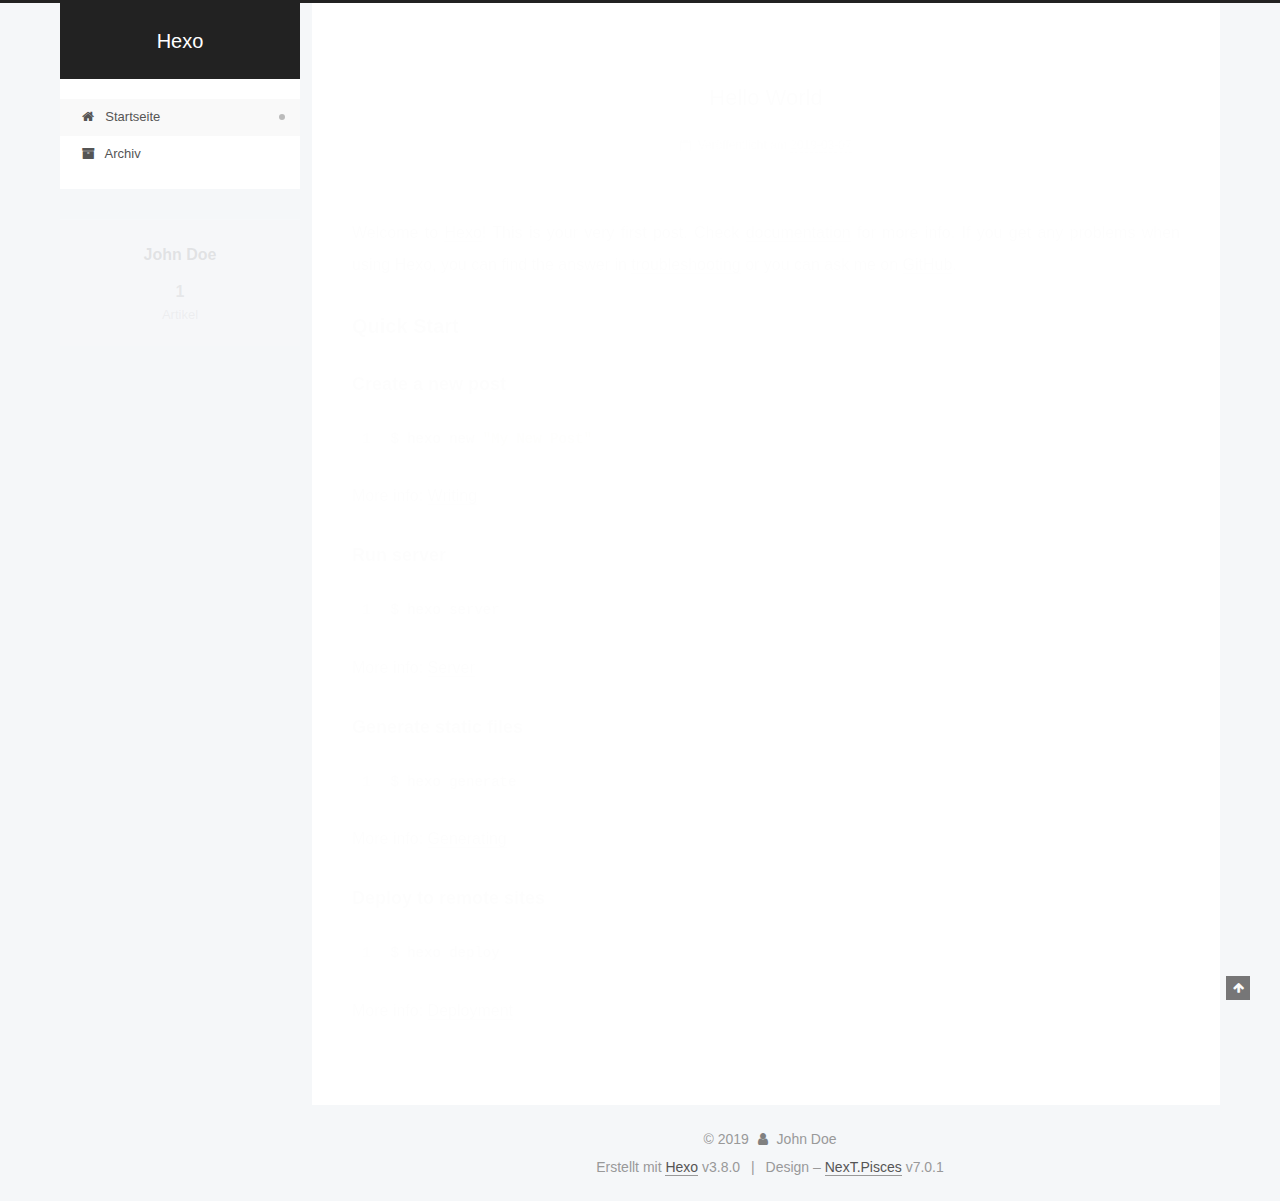
==== commit a49471bd: "Site updated: 2019-03-07 10:32:42" ====
--- a/index.html
+++ b/index.html
@@ -14,7 +14,7 @@
   
 
 
-<html class="theme-next muse use-motion" lang>
+<html class="theme-next pisces use-motion" lang>
 <head><meta name="generator" content="Hexo 3.8.0">
   <meta charset="UTF-8">
 <meta http-equiv="X-UA-Compatible" content="IE=edge">
@@ -72,7 +72,7 @@
   var NexT = window.NexT || {};
   var CONFIG = {
     root: '/',
-    scheme: 'Muse',
+    scheme: 'Pisces',
     version: '7.0.1',
     sidebar: {"position":"left","display":"post","offset":12,"onmobile":false,"dimmer":false},
     back2top: true,
@@ -100,7 +100,7 @@
 
   <meta property="og:type" content="website">
 <meta property="og:title" content="Hexo">
-<meta property="og:url" content="http://yoursite.com/index.html">
+<meta property="og:url" content="git@github.com:Chen-hai-feng/Chen-hai-feng.github.io.git/index.html">
 <meta property="og:site_name" content="Hexo">
 <meta property="og:locale" content="default">
 <meta name="twitter:card" content="summary">
@@ -111,7 +111,7 @@
 
 
 
-  <link rel="canonical" href="http://yoursite.com/">
+  <link rel="canonical" href="git@github.com:Chen-hai-feng/Chen-hai-feng.github.io.git/">
 
 
 
@@ -245,9 +245,6 @@
   
 
   
-    
-
-  
 
   
 </nav>
@@ -268,6 +265,9 @@
       <div class="main-inner">
         <div class="content-wrap">
           
+            
+
+          
           <div id="content" class="content">
             
   <section id="posts" class="posts-expand">
@@ -287,7 +287,7 @@
   
   
   <div class="post-block">
-    <link itemprop="mainEntityOfPage" href="http://yoursite.com/2019/03/07/hello-world/">
+    <link itemprop="mainEntityOfPage" href="git@github.com:Chen-hai-feng/Chen-hai-feng.github.io.git/2019/03/07/hello-world/">
 
     <span hidden itemprop="author" itemscope itemtype="http://schema.org/Person">
       <meta itemprop="name" content="John Doe">
@@ -525,7 +525,7 @@
 
 
 
-  <div class="theme-info">Design – <a href="https://theme-next.org" class="theme-link" rel="noopener" target="_blank">NexT.Muse</a> v7.0.1</div>
+  <div class="theme-info">Design – <a href="https://theme-next.org" class="theme-link" rel="noopener" target="_blank">NexT.Pisces</a> v7.0.1</div>
 
 
 
@@ -613,7 +613,9 @@
   
 
 
-  <script src="/js/src/schemes/muse.js?v=7.0.1"></script>
+  <script src="/js/src/affix.js?v=7.0.1"></script>
+
+  <script src="/js/src/schemes/pisces.js?v=7.0.1"></script>
 
 
 
--- a/css/main.css
+++ b/css/main.css
@@ -189,7 +189,7 @@
   font-size: 14px;
   line-height: 2;
   color: #555;
-  background: #fff;
+  background: #f5f7f9;
 }
 @media (max-width: 767px) {
   body {
@@ -487,30 +487,30 @@
 .header-inner {
   margin: 0 auto;
   padding: 100px 0 70px;
-  width: 700px;
+  width: calc(100% - 20px);
 }
 @media (min-width: 1200px) {
   .container .header-inner {
-    width: 800px;
+    width: 1160px;
   }
 }
 @media (min-width: 1600px) {
   .container .header-inner {
-    width: 900px;
+    width: 73%;
   }
 }
 .main-inner {
   margin: 0 auto;
-  width: 700px;
+  width: calc(100% - 20px);
 }
 @media (min-width: 1200px) {
   .container .main-inner {
-    width: 800px;
+    width: 1160px;
   }
 }
 @media (min-width: 1600px) {
   .container .main-inner {
-    width: 900px;
+    width: 73%;
   }
 }
 .footer {
@@ -519,16 +519,16 @@
 .footer-inner {
   box-sizing: border-box;
   margin: 0px auto;
-  width: 700px;
+  width: calc(100% - 20px);
 }
 @media (min-width: 1200px) {
   .container .footer-inner {
-    width: 800px;
+    width: 1160px;
   }
 }
 @media (min-width: 1600px) {
   .container .footer-inner {
-    width: 900px;
+    width: 73%;
   }
 }
 pre,
@@ -987,11 +987,11 @@
   display: inline-block;
   padding: 0 20px;
   font-size: 14px;
-  color: #fff;
-  background: #222;
-  border: 2px solid #222;
+  color: #555;
+  background: #fff;
+  border: 2px solid #555;
   text-decoration: none;
-  border-radius: 0;
+  border-radius: 2px;
   transition-property: background-color;
   transition-duration: 0.2s;
   transition-timing-function: ease-in-out;
@@ -1000,8 +1000,8 @@
 }
 .btn:hover {
   border-color: #222;
-  color: #222;
-  background: #fff;
+  color: #fff;
+  background: #222;
 }
 .btn +.btn {
   margin: 0 0 8px 8px;
@@ -1116,7 +1116,7 @@
   width: 24px;
   background: #222;
   font-size: 12px;
-  opacity: 1;
+  opacity: 0.6;
   color: #fff;
   cursor: pointer;
   text-align: center;
@@ -1137,7 +1137,7 @@
   }
 }
 .back-to-top.back-to-top-on {
-  bottom: 19px;
+  bottom: 30px;
 }
 .header {
   background: transparent;
@@ -1186,7 +1186,7 @@
 .site-subtitle {
   margin-top: 10px;
   font-size: 13px;
-  color: #999;
+  color: #ddd;
 }
 .use-motion .brand {
   opacity: 0;
@@ -1275,6 +1275,10 @@
   animation: octocat-wave 560ms ease-in-out;
 }
 @media (max-width: 991px) {
+  .github-corner >svg {
+    fill: #fff !important;
+    color: #222 !important;
+  }
   .github-corner .github-corner:hover .octo-arm {
     animation: none;
   }
@@ -1907,21 +1911,21 @@
   display: block;
   margin: 0 auto;
   padding: 2px;
-  max-width: 96px;
+  max-width: 120px;
   height: auto;
-  border: 2px solid #333;
+  border: 1px solid #eee;
   opacity: 1;
 }
 .site-author-name {
-  margin: 5px 0 0;
+  margin: 0;
   text-align: center;
-  color: #f5f5f5;
-  font-weight: normal;
+  color: #222;
+  font-weight: 600;
 }
 .site-description {
-  margin-top: 5px;
+  margin-top: 0;
   text-align: center;
-  font-size: 14px;
+  font-size: 13px;
   color: #999;
 }
 .site-state {
@@ -1934,7 +1938,7 @@
 .site-state-item {
   display: inline-block;
   padding: 0 15px;
-  border-left: 1px solid #333;
+  border-left: 1px solid #eee;
 }
 .site-state-item:first-child {
   border-left: none;
@@ -1947,11 +1951,11 @@
   text-align: center;
   color: inherit;
   font-weight: 600;
-  font-size: 18px;
+  font-size: 16px;
 }
 .site-state-item-name {
   font-size: 13px;
-  color: inherit;
+  color: #999;
 }
 .feed-link {
   margin-top: 10px;
@@ -1995,7 +1999,7 @@
   width: 4px;
   height: 4px;
   border-radius: 50%;
-  background: #ff2f08;
+  background: #c10f0d;
 }
 .links-of-blogroll {
   font-size: 13px;
@@ -2034,7 +2038,7 @@
   color: #555;
 }
 .sidebar-nav li:hover {
-  color: #f5f5f5;
+  color: #fc6423;
 }
 .page-post-detail .sidebar-nav-toc {
   padding: 0 5px;
@@ -2043,11 +2047,11 @@
   margin-left: 10px;
 }
 .sidebar-nav .sidebar-nav-active {
-  color: #87daff;
-  border-bottom-color: #87daff;
+  color: #fc6423;
+  border-bottom-color: #fc6423;
 }
 .sidebar-nav .sidebar-nav-active:hover {
-  color: #87daff;
+  color: #fc6423;
 }
 .sidebar-panel {
   display: none;
@@ -2080,12 +2084,12 @@
   transition-timing-function: ease-in-out;
   transition-delay: 0s;
   transition-property: all;
-  color: #999;
-  border-bottom-color: #555;
+  color: #666;
+  border-bottom-color: #ccc;
 }
 .post-toc ol a:hover {
-  color: #ccc;
-  border-bottom-color: #ccc;
+  color: #000;
+  border-bottom-color: #000;
 }
 .post-toc .nav-item {
   overflow: hidden;
@@ -2106,14 +2110,14 @@
   display: block;
 }
 .post-toc .nav .active > a {
-  color: #87daff;
-  border-bottom-color: #87daff;
+  color: #fc6423;
+  border-bottom-color: #fc6423;
 }
 .post-toc .nav .active-current > a {
-  color: #87daff;
+  color: #fc6423;
 }
 .post-toc .nav .active-current > a:hover {
-  color: #87daff;
+  color: #fc6423;
 }
 .footer {
   font-size: 14px;
@@ -2605,7 +2609,7 @@
   }
 }
 .page-post-detail .sidebar-toggle-line {
-  background: #87daff;
+  background: #fc6423;
 }
 .page-post-detail .comments {
   overflow: hidden;
@@ -2628,114 +2632,473 @@
 ul.breadcrumb li+li:last-child {
   font-weight: bold;
 }
+.header {
+  position: relative;
+  margin: 0 auto;
+  width: calc(100% - 20px);
+}
+@media (min-width: 1200px) {
+  .header {
+    width: 1160px;
+  }
+}
+@media (min-width: 1600px) {
+  .header {
+    width: 73%;
+  }
+}
+@media (min-width: 768px) and (max-width: 991px) {
+  .header {
+    width: auto;
+  }
+}
 @media (max-width: 767px) {
-  .header-inner,
-  .container .main-inner,
+  .header {
+    width: auto;
+  }
+}
+.header-inner {
+  position: absolute;
+  top: 0;
+  overflow: hidden;
+  padding: 0;
+  width: 240px;
+  background: #fff;
+  box-shadow: initial;
+  border-radius: initial;
+}
+@media (min-width: 1200px) {
+  .container .header-inner {
+    width: 240px;
+  }
+}
+@media (min-width: 768px) and (max-width: 991px) {
+  .header-inner {
+    position: relative;
+    width: auto;
+    border-radius: initial;
+  }
+}
+@media (max-width: 767px) {
+  .header-inner {
+    position: relative;
+    width: auto;
+    border-radius: initial;
+  }
+}
+.main:before,
+.main:after {
+  content: " ";
+  display: table;
+}
+.main:after {
+  clear: both;
+}
+@media (min-width: 768px) and (max-width: 991px) {
+  .container .main-inner {
+    width: auto;
+  }
+}
+@media (max-width: 767px) {
+  .container .main-inner {
+    width: auto;
+  }
+}
+.content-wrap {
+  float: right;
+  box-sizing: border-box;
+  padding: 40px;
+  width: calc(100% - 252px);
+  background: #fff;
+  min-height: 700px;
+  box-shadow: initial;
+  border-radius: initial;
+}
+@media (min-width: 768px) and (max-width: 991px) {
+  .content-wrap {
+    width: 100%;
+    padding: 20px;
+    border-radius: initial;
+  }
+}
+@media (max-width: 767px) {
+  .content-wrap {
+    width: 100%;
+    padding: 20px;
+    min-height: auto;
+    border-radius: initial;
+  }
+}
+.sidebar {
+  position: static;
+  float: left;
+  margin-left: -100%;
+  width: 240px;
+  background: #f5f7f9;
+  box-shadow: none;
+}
+@media (min-width: 768px) and (max-width: 991px) {
+  .sidebar {
+    display: none;
+  }
+}
+@media (max-width: 767px) {
+  .sidebar {
+    display: none;
+  }
+}
+.sidebar-toggle {
+  display: none;
+}
+.footer-inner {
+  padding-left: 260px;
+}
+@media (min-width: 768px) and (max-width: 991px) {
   .footer-inner {
     width: auto;
-  }
-}
-embed {
-  display: block;
-  margin: 0px auto 25px auto;
-}
-.custom-logo .site-meta-headline {
-  text-align: center;
-}
-.custom-logo .brand {
+    padding-left: 0 !important;
+    padding-right: 0 !important;
+  }
+}
+@media (max-width: 767px) {
+  .footer-inner {
+    width: auto;
+    padding-left: 0 !important;
+    padding-right: 0 !important;
+  }
+}
+.sidebar-position-right .header-inner {
+  right: 0;
+}
+.sidebar-position-right .content-wrap {
+  float: left;
+}
+.sidebar-position-right .sidebar {
+  float: right;
+}
+.sidebar-position-right .footer-inner {
+  padding-left: 0;
+  padding-right: 260px;
+}
+.site-brand-wrapper {
+  position: relative;
+}
+.site-meta {
+  padding: 20px 0;
+  color: #fff;
+  background: #222;
+}
+@media (min-width: 768px) and (max-width: 991px) {
+  .site-meta {
+    box-shadow: 0 0 16px rgba(0,0,0,0.5);
+  }
+}
+@media (max-width: 767px) {
+  .site-meta {
+    box-shadow: 0 0 16px rgba(0,0,0,0.5);
+  }
+}
+.brand {
+  padding: 0;
   background: none;
 }
-.custom-logo .site-title {
-  margin: 10px auto 0;
-  font-size: 24px;
-  color: #222;
-}
-.custom-logo .site-title a {
-  border: none;
+.brand:hover {
+  color: #fff;
+}
+.site-subtitle {
+  margin: 10px 10px 0;
+  font-weight: initial;
 }
 .custom-logo-image {
-  margin: 0 auto;
-  padding: 5px;
-  max-width: 150px;
-  background: #fff;
+  margin-top: 20px;
+}
+@media (min-width: 768px) and (max-width: 991px) {
+  .custom-logo-image {
+    display: none;
+  }
 }
 @media (max-width: 767px) {
+  .custom-logo-image {
+    display: none;
+  }
+}
+.site-search form {
+  display: none;
+}
+.site-nav {
+  border-top: none;
+}
+@media (min-width: 768px) and (max-width: 991px) {
   .site-nav {
-    position: absolute;
-    left: 0;
-    top: 52px;
-    margin: 0;
-    width: 100%;
-    padding: 0;
-    background: #fff;
-    border-bottom: 1px solid #ddd;
-    z-index: 1030;
-  }
-}
-@media (max-width: 767px) {
-  .menu {
-    text-align: left;
+    display: none !important;
+  }
+}
+@media (min-width: 768px) and (max-width: 991px) {
+  .site-nav-on {
+    display: block !important;
   }
 }
 .menu-item-active a,
 .menu .menu-item a:hover,
 .menu .menu-item span.exturl:hover {
-  border-bottom-color: #222 !important;
-  color: #222;
-}
-@media (max-width: 767px) {
-  .menu-item-active a,
-  .menu .menu-item a:hover,
-  .menu .menu-item span.exturl:hover {
-    border-bottom: 1px dotted #ddd !important;
-  }
-}
-@media (max-width: 767px) {
-  .menu .menu-item {
-    display: block;
-    margin: 0 10px;
-    vertical-align: top;
-  }
-}
-.menu .menu-item .badge {
-  display: inline-block;
-  padding: 1px 4px;
-  margin-left: 5px;
-  font-weight: 700;
-  line-height: 1;
-  text-align: center;
-  white-space: nowrap;
-  background-color: #eee;
-}
-@media (max-width: 767px) {
-  .menu .menu-item .badge {
-    float: right;
-    margin: 0.35em 0 0 0;
-  }
-}
-@media (max-width: 767px) {
-  .menu .menu-item br {
-    display: none;
-  }
-}
-@media (max-width: 767px) {
-  .menu .menu-item a,
-  .menu .menu-item span.exturl {
-    padding: 5px 10px;
-  }
+  background: #f9f9f9;
+  border-bottom-color: #fff;
+}
+.menu-item-active a:after,
+.menu .menu-item a:hover:after,
+.menu .menu-item span.exturl:hover:after {
+  content: " ";
+  position: absolute;
+  top: 50%;
+  margin-top: -3px;
+  right: 15px;
+  width: 6px;
+  height: 6px;
+  border-radius: 50%;
+  background-color: #bbb;
+}
+.menu .menu-item {
+  display: block;
+  margin: 0;
+}
+.menu .menu-item a,
+.menu .menu-item span.exturl {
+  position: relative;
+  box-sizing: border-box;
+  padding: 5px 20px;
+  text-align: left;
+  line-height: inherit;
+  transition-property: background-color;
+  transition-duration: 0.2s;
+  transition-timing-function: ease-in-out;
+  transition-delay: 0s;
 }
 @media (hover: none) {
   .menu .menu-item a:hover,
   .menu .menu-item span.exturl:hover {
-    border-bottom-color: transparent !important;
-  }
-}
-.menu .menu-item .fa {
+    background: none;
+  }
+}
+.menu .menu-item .badge {
+  display: inline-block;
+  padding: 2px 5px;
+  font-weight: 700;
+  line-height: 1;
+  color: #fff;
+  text-align: center;
+  white-space: nowrap;
+  vertical-align: middle;
+  background-color: #ccc;
+  border-radius: 10px;
+  float: right;
+  margin: 0.35em 0 0 0;
+  text-shadow: 1px 1px 0px rgba(0,0,0,0.1);
+}
+.menu .menu-item br {
+  display: none;
+}
+.btn-bar {
+  background-color: #fff;
+}
+.site-nav-toggle {
+  left: 20px;
+  top: 50%;
+  -webkit-transform: translateY(-50%);
+  -webkit-transform: translateY(-50%);
+  -moz-transform: translateY(-50%);
+  -ms-transform: translateY(-50%);
+  -o-transform: translateY(-50%);
+  transform: translateY(-50%);
+}
+@media (min-width: 768px) and (max-width: 991px) {
+  .site-nav-toggle {
+    display: block;
+  }
+}
+.sub-menu {
+  margin: 0;
+  padding: 6px 0;
+  background: #fff !important;
+  border-bottom: 1px solid #ddd;
+}
+.sub-menu .menu-item {
+  display: inline-block !important;
+}
+.sub-menu .menu-item a,
+.sub-menu .menu-item span.exturl {
+  padding: initial !important;
+  margin: 5px 10px;
+}
+.sub-menu .menu-item a:hover,
+.sub-menu .menu-item span.exturl:hover {
+  background: initial !important;
+  color: #fc6423;
+}
+.sub-menu .menu-item-active a {
+  background: #fff !important;
+  color: #fc6423;
+  border-bottom-color: #fc6423;
+}
+.sub-menu .menu-item-active a:hover {
+  background: #fff !important;
+  border-bottom-color: #fc6423;
+}
+.sub-menu .menu-item-active a:after {
+  content: initial;
+}
+.use-motion .sidebar .motion-element {
+  opacity: 1;
+}
+.sidebar {
+  right: auto;
+  bottom: auto;
+  -webkit-transform: none;
+}
+.sidebar-inner {
+  box-sizing: border-box;
+  width: 240px;
+  color: #555;
+  background: #fff;
+  box-shadow: initial;
+  border-radius: initial;
+  opacity: 0;
+}
+.sidebar-inner.affix {
+  position: fixed;
+  top: 12px;
+}
+.sidebar-inner.affix-bottom {
+  position: absolute;
+}
+.site-overview {
+  text-align: left;
+}
+.site-author:before,
+.site-author:after {
+  content: " ";
+  display: table;
+}
+.site-author:after {
+  clear: both;
+}
+.sidebar a,
+.sidebar span.exturl {
+  color: #555;
+}
+.sidebar a:hover,
+.sidebar span.exturl:hover {
+  color: #222;
+}
+.site-state-item {
+  padding: 0 10px;
+}
+.links-of-author-item a:before,
+.links-of-author-item span.exturl:before {
+  display: none;
+}
+.links-of-author-item a,
+.links-of-author-item span.exturl {
+  border-bottom: none;
+  text-decoration: underline;
+}
+.feed-link {
+  border-top: 1px dotted #ccc;
+  border-bottom: 1px dotted #ccc;
+  text-align: center;
+}
+.feed-link a {
+  display: block;
+  color: #fc6423;
+  border: none;
+}
+.feed-link a:hover {
+  background: none;
+  color: #e34603;
+}
+.feed-link a:hover i {
+  color: #e34603;
+}
+.links-of-author {
+  display: flex;
+  flex-wrap: wrap;
+  justify-content: center;
+}
+.links-of-author span.exturl {
+  font-size: 13px;
+}
+.links-of-author-item {
+  margin: 5px 0 0;
+  width: 50%;
+}
+.links-of-author-item a,
+.links-of-author-item .exturl {
+  max-width: 216px;
+  box-sizing: border-box;
+  display: inline-block;
   margin-right: 0;
-}
-.site-search form {
-  display: none;
+  margin-bottom: 0;
+  padding: 0 5px;
+  overflow: hidden;
+  white-space: nowrap;
+  text-overflow: ellipsis;
+}
+.links-of-author-item a,
+.links-of-author-item span.exturl {
+  display: block;
+  text-decoration: none;
+}
+.links-of-author-item a:hover,
+.links-of-author-item span.exturl:hover {
+  border-radius: 4px;
+  background: #eee;
+}
+.links-of-author-item .fa {
+  margin-right: 2px;
+  font-size: 16px;
+}
+.links-of-author-item .fa-globe {
+  font-size: 15px;
+}
+.links-of-blogroll {
+  text-align: center;
+  margin-top: 20px;
+  padding: 3px 0 0;
+  border-top: 1px dotted #ccc;
+}
+.links-of-blogroll-title {
+  margin-top: 0;
+}
+.links-of-blogroll-item {
+  padding: 0;
+}
+.links-of-blogroll-inline:before,
+.links-of-blogroll-inline:after {
+  content: " ";
+  display: table;
+}
+.links-of-blogroll-inline:after {
+  clear: both;
 }
 .links-of-blogroll-inline .links-of-blogroll-item {
+  margin: 5px 0 0;
+  width: 50%;
   display: inline-block;
-}
+  width: unset;
+}
+.links-of-blogroll-inline .links-of-blogroll-item a,
+.links-of-blogroll-inline .links-of-blogroll-item .exturl {
+  max-width: 216px;
+  box-sizing: border-box;
+  display: inline-block;
+  margin-right: 0;
+  margin-bottom: 0;
+  padding: 0 5px;
+  overflow: hidden;
+  white-space: nowrap;
+  text-overflow: ellipsis;
+}
+@media (max-width: 767px) {
+  .post-body {
+    text-align: justify;
+  }
+}
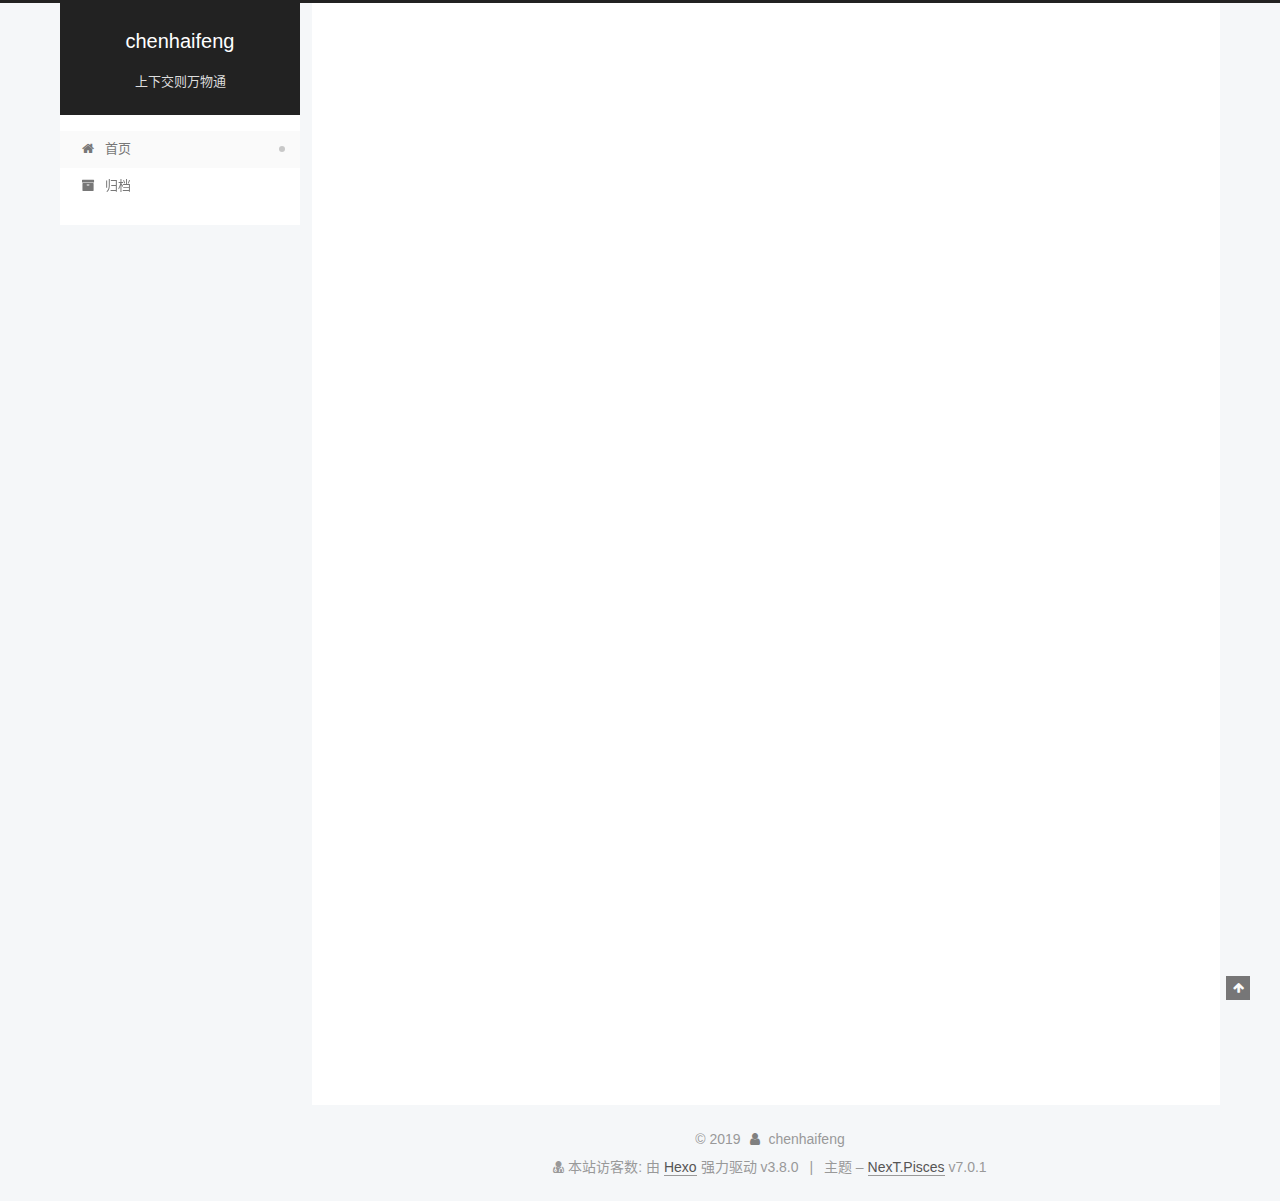
==== commit dde913fa: "Site updated: 2019-03-07 11:47:25" ====
--- a/index.html
+++ b/index.html
@@ -14,7 +14,7 @@
   
 
 
-<html class="theme-next pisces use-motion" lang>
+<html class="theme-next pisces use-motion" lang="zh-CN">
 <head><meta name="generator" content="Hexo 3.8.0">
   <meta charset="UTF-8">
 <meta http-equiv="X-UA-Compatible" content="IE=edge">
@@ -98,13 +98,16 @@
 
 
 
-  <meta property="og:type" content="website">
-<meta property="og:title" content="Hexo">
+  <meta name="description" content="chenhaifeng的技术博客,主要涉及python，机器学习">
+<meta property="og:type" content="website">
+<meta property="og:title" content="chenhaifeng">
 <meta property="og:url" content="git@github.com:Chen-hai-feng/Chen-hai-feng.github.io.git/index.html">
-<meta property="og:site_name" content="Hexo">
-<meta property="og:locale" content="default">
+<meta property="og:site_name" content="chenhaifeng">
+<meta property="og:description" content="chenhaifeng的技术博客,主要涉及python，机器学习">
+<meta property="og:locale" content="zh-CN">
 <meta name="twitter:card" content="summary">
-<meta name="twitter:title" content="Hexo">
+<meta name="twitter:title" content="chenhaifeng">
+<meta name="twitter:description" content="chenhaifeng的技术博客,主要涉及python，机器学习">
 
 
 
@@ -121,7 +124,7 @@
   };
 </script>
 
-  <title>Hexo</title>
+  <title>chenhaifeng</title>
   
 
 
@@ -162,7 +165,7 @@
 
 </head>
 
-<body itemscope itemtype="http://schema.org/WebPage" lang="default">
+<body itemscope itemtype="http://schema.org/WebPage" lang="zh-CN">
 
   
   
@@ -181,16 +184,20 @@
     <div class="custom-logo-site-title">
       <a href="/" class="brand" rel="start">
         <span class="logo-line-before"><i></i></span>
-        <span class="site-title">Hexo</span>
+        <span class="site-title">chenhaifeng</span>
         <span class="logo-line-after"><i></i></span>
       </a>
     </div>
     
+      
+        <p class="site-subtitle">上下交则万物通</p>
+      
+    
     
   </div>
 
   <div class="site-nav-toggle">
-    <button aria-label="Navigationsleiste an/ausschalten">
+    <button aria-label="切换导航栏">
       <span class="btn-bar"></span>
       <span class="btn-bar"></span>
       <span class="btn-bar"></span>
@@ -218,7 +225,7 @@
 
     
 
-    <a href="/" rel="section"><i class="menu-item-icon fa fa-fw fa-home"></i> <br>Startseite</a>
+    <a href="/" rel="section"><i class="menu-item-icon fa fa-fw fa-home"></i> <br>首页</a>
 
   </li>
         
@@ -235,7 +242,7 @@
 
     
 
-    <a href="/archives/" rel="section"><i class="menu-item-icon fa fa-fw fa-archive"></i> <br>Archiv</a>
+    <a href="/archives/" rel="section"><i class="menu-item-icon fa fa-fw fa-archive"></i> <br>归档</a>
 
   </li>
 
@@ -290,13 +297,13 @@
     <link itemprop="mainEntityOfPage" href="git@github.com:Chen-hai-feng/Chen-hai-feng.github.io.git/2019/03/07/hello-world/">
 
     <span hidden itemprop="author" itemscope itemtype="http://schema.org/Person">
-      <meta itemprop="name" content="John Doe">
-      <meta itemprop="description" content>
+      <meta itemprop="name" content="chenhaifeng">
+      <meta itemprop="description" content="chenhaifeng的技术博客,主要涉及python，机器学习">
       <meta itemprop="image" content="/images/avatar.gif">
     </span>
 
     <span hidden itemprop="publisher" itemscope itemtype="http://schema.org/Organization">
-      <meta itemprop="name" content="Hexo">
+      <meta itemprop="name" content="chenhaifeng">
     </span>
 
     
@@ -325,14 +332,14 @@
                 <i class="fa fa-calendar-o"></i>
               </span>
               
-                <span class="post-meta-item-text">Veröffentlicht am</span>
+                <span class="post-meta-item-text">发表于</span>
               
 
               
                 
               
 
-              <time title="Erstellt: 2019-03-07 09:47:00" itemprop="dateCreated datePublished" datetime="2019-03-07T09:47:00+08:00">2019-03-07</time>
+              <time title="创建时间：2019-03-07 09:47:00" itemprop="dateCreated datePublished" datetime="2019-03-07T09:47:00+08:00">2019-03-07</time>
             
 
             
@@ -450,8 +457,8 @@
         <div class="site-overview">
           <div class="site-author motion-element" itemprop="author" itemscope itemtype="http://schema.org/Person">
             
-              <p class="site-author-name" itemprop="name">John Doe</p>
-              <div class="site-description motion-element" itemprop="description"></div>
+              <p class="site-author-name" itemprop="name">chenhaifeng</p>
+              <div class="site-description motion-element" itemprop="description">chenhaifeng的技术博客,主要涉及python，机器学习</div>
           </div>
 
           
@@ -462,7 +469,7 @@
                   <a href="/archives/">
                 
                     <span class="site-state-item-count">1</span>
-                    <span class="site-state-item-name">Artikel</span>
+                    <span class="site-state-item-name">日志</span>
                   </a>
                 </div>
               
@@ -505,19 +512,26 @@
 
     <footer id="footer" class="footer">
       <div class="footer-inner">
-        <div class="copyright">&copy; <span itemprop="copyrightYear">2019</span>
+        <script async src="https://dn-lbstatics.qbox.me/busuanzi/2.3/busuanzi.pure.mini.js"></script>
+<div class="copyright">&copy; <span itemprop="copyrightYear">2019</span>
   <span class="with-love" id="animate">
     <i class="fa fa-user"></i>
   </span>
-  <span class="author" itemprop="copyrightHolder">John Doe</span>
+  <span class="author" itemprop="copyrightHolder">chenhaifeng</span>
 
   
 
   
 </div>
 
-
-  <div class="powered-by">Erstellt mit  <a href="https://hexo.io" class="theme-link" rel="noopener" target="_blank">Hexo</a> v3.8.0</div>
+<div class="powered-by">
+<i class="fa fa-user-md"></i><span id="busuanzi_container_site_uv">
+  本站访客数:<span id="busuanzi_value_site_uv"></span>
+</span>
+</div>
+
+
+  <div class="powered-by">由 <a href="https://hexo.io" class="theme-link" rel="noopener" target="_blank">Hexo</a> 强力驱动 v3.8.0</div>
 
 
 
@@ -525,7 +539,7 @@
 
 
 
-  <div class="theme-info">Design – <a href="https://theme-next.org" class="theme-link" rel="noopener" target="_blank">NexT.Pisces</a> v7.0.1</div>
+  <div class="theme-info">主题 – <a href="https://theme-next.org" class="theme-link" rel="noopener" target="_blank">NexT.Pisces</a> v7.0.1</div>
 
 
 
--- a/css/main.css
+++ b/css/main.css
@@ -1999,7 +1999,7 @@
   width: 4px;
   height: 4px;
   border-radius: 50%;
-  background: #c10f0d;
+  background: #bf29cf;
 }
 .links-of-blogroll {
   font-size: 13px;
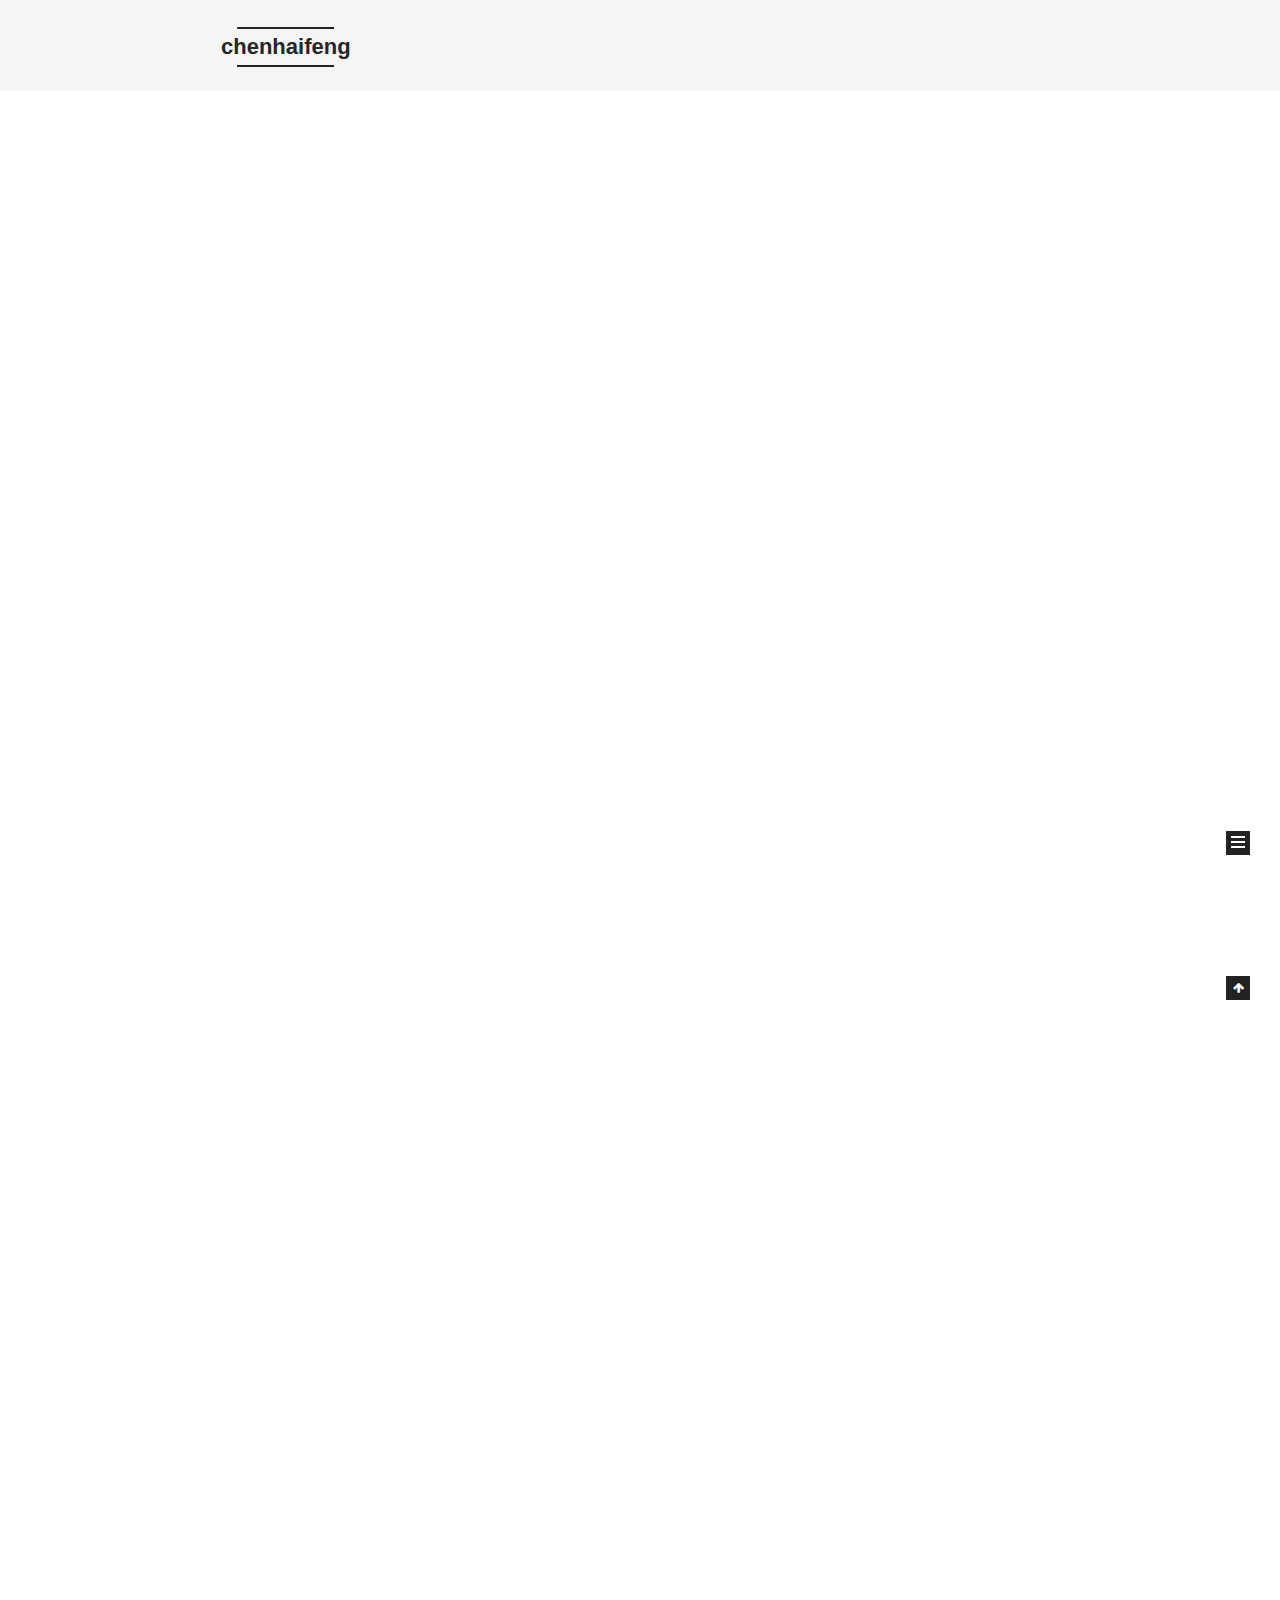
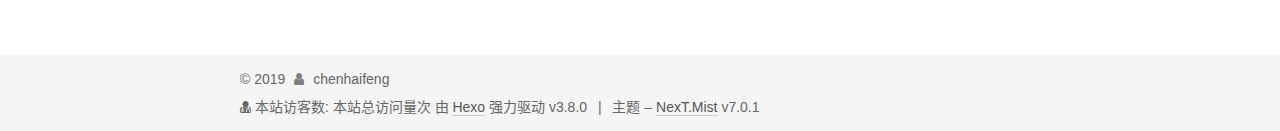
==== commit cfae8d48: "Site updated: 2019-03-07 12:05:40" ====
--- a/index.html
+++ b/index.html
@@ -14,7 +14,7 @@
   
 
 
-<html class="theme-next pisces use-motion" lang="zh-CN">
+<html class="theme-next mist use-motion" lang="zh-CN">
 <head><meta name="generator" content="Hexo 3.8.0">
   <meta charset="UTF-8">
 <meta http-equiv="X-UA-Compatible" content="IE=edge">
@@ -72,7 +72,7 @@
   var NexT = window.NexT || {};
   var CONFIG = {
     root: '/',
-    scheme: 'Pisces',
+    scheme: 'Mist',
     version: '7.0.1',
     sidebar: {"position":"left","display":"post","offset":12,"onmobile":false,"dimmer":false},
     back2top: true,
@@ -252,6 +252,9 @@
   
 
   
+    
+
+  
 
   
 </nav>
@@ -272,12 +275,149 @@
       <div class="main-inner">
         <div class="content-wrap">
           
-            
-
-          
           <div id="content" class="content">
             
   <section id="posts" class="posts-expand">
+    
+      
+
+  
+
+  
+  
+  
+
+  
+
+  <article class="post post-type-normal" itemscope itemtype="http://schema.org/Article">
+  
+  
+  
+  <div class="post-block">
+    <link itemprop="mainEntityOfPage" href="git@github.com:Chen-hai-feng/Chen-hai-feng.github.io.git/2019/03/07/hahah/">
+
+    <span hidden itemprop="author" itemscope itemtype="http://schema.org/Person">
+      <meta itemprop="name" content="chenhaifeng">
+      <meta itemprop="description" content="chenhaifeng的技术博客,主要涉及python，机器学习">
+      <meta itemprop="image" content="/images/avatar.gif">
+    </span>
+
+    <span hidden itemprop="publisher" itemscope itemtype="http://schema.org/Organization">
+      <meta itemprop="name" content="chenhaifeng">
+    </span>
+
+    
+      <header class="post-header">
+
+        
+        
+          <h1 class="post-title" itemprop="name headline">
+                
+                
+                <a href="/2019/03/07/hahah/" class="post-title-link" itemprop="url">未命名</a>
+              
+            
+          </h1>
+        
+
+        <div class="post-meta">
+          <span class="post-time">
+
+            
+            
+            
+
+            
+              <span class="post-meta-item-icon">
+                <i class="fa fa-calendar-o"></i>
+              </span>
+              
+                <span class="post-meta-item-text">发表于</span>
+              
+
+              
+                
+              
+
+              <time title="创建时间：2019-03-07 12:02:48" itemprop="dateCreated datePublished" datetime="2019-03-07T12:02:48+08:00">2019-03-07</time>
+            
+
+            
+          </span>
+
+          
+
+          
+            
+            
+          
+
+          
+          
+
+          
+
+          
+
+          
+
+        </div>
+      </header>
+    
+
+    
+    
+    
+    <div class="post-body" itemprop="articleBody">
+
+      
+      
+
+      
+        
+          
+            <h2 id="我的第一个博客"><a href="#我的第一个博客" class="headerlink" title="我的第一个博客"></a>我的第一个博客</h2><p>内</p>
+<h2 id="哈哈哈"><a href="#哈哈哈" class="headerlink" title="哈哈哈"></a>哈哈哈</h2><h2 id="参考资料"><a href="#参考资料" class="headerlink" title="参考资料"></a>参考资料</h2><p>   网址：<a href="http://www.baidu.com" target="_blank" rel="noopener">www.baidu.com</a></p>
+
+          
+        
+      
+    </div>
+
+    
+
+    
+    
+    
+
+    
+
+    
+      
+    
+    
+
+    
+
+    <footer class="post-footer">
+      
+
+      
+
+      
+
+      
+      
+        <div class="post-eof"></div>
+      
+    </footer>
+  </div>
+  
+  
+  
+  </article>
+
+
     
       
 
@@ -468,7 +608,7 @@
                 
                   <a href="/archives/">
                 
-                    <span class="site-state-item-count">1</span>
+                    <span class="site-state-item-count">2</span>
                     <span class="site-state-item-name">日志</span>
                   </a>
                 </div>
@@ -530,6 +670,10 @@
 </span>
 </div>
 
+<span id="busuanzi_container_site_pv">
+    本站总访问量<span id="busuanzi_value_site_pv"></span>次
+</span>
+
 
   <div class="powered-by">由 <a href="https://hexo.io" class="theme-link" rel="noopener" target="_blank">Hexo</a> 强力驱动 v3.8.0</div>
 
@@ -539,7 +683,7 @@
 
 
 
-  <div class="theme-info">主题 – <a href="https://theme-next.org" class="theme-link" rel="noopener" target="_blank">NexT.Pisces</a> v7.0.1</div>
+  <div class="theme-info">主题 – <a href="https://theme-next.org" class="theme-link" rel="noopener" target="_blank">NexT.Mist</a> v7.0.1</div>
 
 
 
@@ -627,9 +771,8 @@
   
 
 
-  <script src="/js/src/affix.js?v=7.0.1"></script>
-
-  <script src="/js/src/schemes/pisces.js?v=7.0.1"></script>
+  <script src="/js/src/schemes/muse.js?v=7.0.1"></script>
+
 
 
 
--- a/css/main.css
+++ b/css/main.css
@@ -189,7 +189,7 @@
   font-size: 14px;
   line-height: 2;
   color: #555;
-  background: #f5f7f9;
+  background: #fff;
 }
 @media (max-width: 767px) {
   body {
@@ -227,87 +227,87 @@
   margin: 20px 0 15px;
 }
 h1 {
+  font-size: 24px;
+}
+h1 code {
+  font-size: 24px;
+}
+@media (max-width: 767px) {
+  h1 {
+    font-size: 20px;
+  }
+  h1 code {
+    font-size: 20px;
+  }
+}
+h2 {
   font-size: 22px;
 }
-h1 code {
+h2 code {
   font-size: 22px;
 }
 @media (max-width: 767px) {
-  h1 {
+  h2 {
     font-size: 18px;
   }
-  h1 code {
+  h2 code {
     font-size: 18px;
   }
 }
-h2 {
+h3 {
   font-size: 20px;
 }
-h2 code {
+h3 code {
   font-size: 20px;
 }
 @media (max-width: 767px) {
-  h2 {
+  h3 {
     font-size: 16px;
   }
-  h2 code {
+  h3 code {
     font-size: 16px;
   }
 }
-h3 {
+h4 {
   font-size: 18px;
 }
-h3 code {
+h4 code {
   font-size: 18px;
 }
 @media (max-width: 767px) {
-  h3 {
+  h4 {
     font-size: 14px;
   }
-  h3 code {
+  h4 code {
     font-size: 14px;
   }
 }
-h4 {
+h5 {
   font-size: 16px;
 }
-h4 code {
+h5 code {
   font-size: 16px;
 }
 @media (max-width: 767px) {
-  h4 {
+  h5 {
     font-size: 12px;
   }
-  h4 code {
+  h5 code {
     font-size: 12px;
   }
 }
-h5 {
+h6 {
   font-size: 14px;
 }
-h5 code {
+h6 code {
   font-size: 14px;
 }
 @media (max-width: 767px) {
-  h5 {
+  h6 {
     font-size: 10px;
   }
-  h5 code {
+  h6 code {
     font-size: 10px;
-  }
-}
-h6 {
-  font-size: 12px;
-}
-h6 code {
-  font-size: 12px;
-}
-@media (max-width: 767px) {
-  h6 {
-    font-size: 8px;
-  }
-  h6 code {
-    font-size: 8px;
   }
 }
 p {
@@ -487,30 +487,30 @@
 .header-inner {
   margin: 0 auto;
   padding: 100px 0 70px;
-  width: calc(100% - 20px);
+  width: 700px;
 }
 @media (min-width: 1200px) {
   .container .header-inner {
-    width: 1160px;
+    width: 800px;
   }
 }
 @media (min-width: 1600px) {
   .container .header-inner {
-    width: 73%;
+    width: 900px;
   }
 }
 .main-inner {
   margin: 0 auto;
-  width: calc(100% - 20px);
+  width: 700px;
 }
 @media (min-width: 1200px) {
   .container .main-inner {
-    width: 1160px;
+    width: 800px;
   }
 }
 @media (min-width: 1600px) {
   .container .main-inner {
-    width: 73%;
+    width: 900px;
   }
 }
 .footer {
@@ -519,16 +519,16 @@
 .footer-inner {
   box-sizing: border-box;
   margin: 0px auto;
-  width: calc(100% - 20px);
+  width: 700px;
 }
 @media (min-width: 1200px) {
   .container .footer-inner {
-    width: 1160px;
+    width: 800px;
   }
 }
 @media (min-width: 1600px) {
   .container .footer-inner {
-    width: 73%;
+    width: 900px;
   }
 }
 pre,
@@ -988,10 +988,10 @@
   padding: 0 20px;
   font-size: 14px;
   color: #555;
-  background: #fff;
-  border: 2px solid #555;
+  background: transparent;
+  border: 2px solid #222;
   text-decoration: none;
-  border-radius: 2px;
+  border-radius: 0;
   transition-property: background-color;
   transition-duration: 0.2s;
   transition-timing-function: ease-in-out;
@@ -1000,8 +1000,8 @@
 }
 .btn:hover {
   border-color: #222;
-  color: #fff;
-  background: #222;
+  color: #222;
+  background: #fff;
 }
 .btn +.btn {
   margin: 0 0 8px 8px;
@@ -1116,7 +1116,7 @@
   width: 24px;
   background: #222;
   font-size: 12px;
-  opacity: 0.6;
+  opacity: 1;
   color: #fff;
   cursor: pointer;
   text-align: center;
@@ -1137,7 +1137,7 @@
   }
 }
 .back-to-top.back-to-top-on {
-  bottom: 30px;
+  bottom: 19px;
 }
 .header {
   background: transparent;
@@ -1151,7 +1151,7 @@
 }
 .site-meta {
   margin: 0;
-  text-align: center;
+  text-align: left;
 }
 @media (max-width: 767px) {
   .site-meta {
@@ -1162,12 +1162,12 @@
   position: relative;
   display: inline-block;
   padding: 0 40px;
-  color: #fff;
+  color: #222;
   background: #222;
   border-bottom: none;
 }
 .brand:hover {
-  color: #fff;
+  color: #222;
 }
 .logo {
   display: inline-block;
@@ -1186,7 +1186,7 @@
 .site-subtitle {
   margin-top: 10px;
   font-size: 13px;
-  color: #ddd;
+  color: #999;
 }
 .use-motion .brand {
   opacity: 0;
@@ -1275,15 +1275,17 @@
   animation: octocat-wave 560ms ease-in-out;
 }
 @media (max-width: 991px) {
-  .github-corner >svg {
-    fill: #fff !important;
-    color: #222 !important;
-  }
   .github-corner .github-corner:hover .octo-arm {
     animation: none;
   }
   .github-corner .github-corner .octo-arm {
     animation: octocat-wave 560ms ease-in-out;
+  }
+}
+@media (max-width: 767px) {
+  .github-corner >svg {
+    top: inherit !important;
+    margin-top: -50px;
   }
 }
 @-moz-keyframes octocat-wave {
@@ -1506,7 +1508,7 @@
 .posts-collapse {
   position: relative;
   z-index: 1010;
-  margin-left: 55px;
+  margin-left: 0;
 }
 .posts-collapse::after {
   content: " ";
@@ -1911,21 +1913,21 @@
   display: block;
   margin: 0 auto;
   padding: 2px;
-  max-width: 120px;
+  max-width: 96px;
   height: auto;
-  border: 1px solid #eee;
+  border: 2px solid #333;
   opacity: 1;
 }
 .site-author-name {
-  margin: 0;
+  margin: 5px 0 0;
   text-align: center;
-  color: #222;
-  font-weight: 600;
+  color: #f5f5f5;
+  font-weight: normal;
 }
 .site-description {
-  margin-top: 0;
+  margin-top: 5px;
   text-align: center;
-  font-size: 13px;
+  font-size: 14px;
   color: #999;
 }
 .site-state {
@@ -1938,7 +1940,7 @@
 .site-state-item {
   display: inline-block;
   padding: 0 15px;
-  border-left: 1px solid #eee;
+  border-left: 1px solid #333;
 }
 .site-state-item:first-child {
   border-left: none;
@@ -1951,11 +1953,11 @@
   text-align: center;
   color: inherit;
   font-weight: 600;
-  font-size: 16px;
+  font-size: 18px;
 }
 .site-state-item-name {
   font-size: 13px;
-  color: #999;
+  color: inherit;
 }
 .feed-link {
   margin-top: 10px;
@@ -1999,7 +2001,7 @@
   width: 4px;
   height: 4px;
   border-radius: 50%;
-  background: #bf29cf;
+  background: #738578;
 }
 .links-of-blogroll {
   font-size: 13px;
@@ -2038,7 +2040,7 @@
   color: #555;
 }
 .sidebar-nav li:hover {
-  color: #fc6423;
+  color: #f5f5f5;
 }
 .page-post-detail .sidebar-nav-toc {
   padding: 0 5px;
@@ -2047,11 +2049,11 @@
   margin-left: 10px;
 }
 .sidebar-nav .sidebar-nav-active {
-  color: #fc6423;
-  border-bottom-color: #fc6423;
+  color: #87daff;
+  border-bottom-color: #87daff;
 }
 .sidebar-nav .sidebar-nav-active:hover {
-  color: #fc6423;
+  color: #87daff;
 }
 .sidebar-panel {
   display: none;
@@ -2084,12 +2086,12 @@
   transition-timing-function: ease-in-out;
   transition-delay: 0s;
   transition-property: all;
-  color: #666;
+  color: #999;
+  border-bottom-color: #555;
+}
+.post-toc ol a:hover {
+  color: #ccc;
   border-bottom-color: #ccc;
-}
-.post-toc ol a:hover {
-  color: #000;
-  border-bottom-color: #000;
 }
 .post-toc .nav-item {
   overflow: hidden;
@@ -2110,14 +2112,14 @@
   display: block;
 }
 .post-toc .nav .active > a {
-  color: #fc6423;
-  border-bottom-color: #fc6423;
+  color: #87daff;
+  border-bottom-color: #87daff;
 }
 .post-toc .nav .active-current > a {
-  color: #fc6423;
+  color: #87daff;
 }
 .post-toc .nav .active-current > a:hover {
-  color: #fc6423;
+  color: #87daff;
 }
 .footer {
   font-size: 14px;
@@ -2609,7 +2611,7 @@
   }
 }
 .page-post-detail .sidebar-toggle-line {
-  background: #fc6423;
+  background: #87daff;
 }
 .page-post-detail .comments {
   overflow: hidden;
@@ -2632,246 +2634,163 @@
 ul.breadcrumb li+li:last-child {
   font-weight: bold;
 }
+a {
+  border-bottom-color: #ccc;
+}
+hr {
+  margin: 20px 0;
+  height: 2px;
+}
+.main-inner {
+  margin-top: 80px;
+}
 .header {
-  position: relative;
-  margin: 0 auto;
-  width: calc(100% - 20px);
-}
-@media (min-width: 1200px) {
-  .header {
-    width: 1160px;
-  }
-}
-@media (min-width: 1600px) {
-  .header {
-    width: 73%;
-  }
-}
-@media (min-width: 768px) and (max-width: 991px) {
-  .header {
-    width: auto;
-  }
-}
-@media (max-width: 767px) {
-  .header {
-    width: auto;
-  }
+  background: #f5f5f5;
 }
 .header-inner {
-  position: absolute;
-  top: 0;
-  overflow: hidden;
-  padding: 0;
-  width: 240px;
-  background: #fff;
-  box-shadow: initial;
-  border-radius: initial;
-}
-@media (min-width: 1200px) {
-  .container .header-inner {
-    width: 240px;
-  }
-}
-@media (min-width: 768px) and (max-width: 991px) {
-  .header-inner {
-    position: relative;
-    width: auto;
-    border-radius: initial;
-  }
-}
-@media (max-width: 767px) {
-  .header-inner {
-    position: relative;
-    width: auto;
-    border-radius: initial;
-  }
-}
-.main:before,
-.main:after {
+  padding: 25px 0 20px;
+}
+.header-inner:before,
+.header-inner:after {
   content: " ";
   display: table;
 }
-.main:after {
+.header-inner:after {
   clear: both;
 }
-@media (min-width: 768px) and (max-width: 991px) {
-  .container .main-inner {
+@media (max-width: 767px) {
+  .header-inner {
     width: auto;
-  }
-}
-@media (max-width: 767px) {
-  .container .main-inner {
-    width: auto;
-  }
-}
-.content-wrap {
+    margin-bottom: 50px;
+    padding: 10px;
+  }
+}
+.site-meta {
+  float: left;
+  margin-left: -20px;
+  line-height: normal;
+}
+@media (max-width: 767px) {
+  .site-meta {
+    margin-left: 10px;
+  }
+}
+.site-meta .brand {
+  padding: 2px 1px;
+  background: none;
+}
+@media (max-width: 767px) {
+  .site-meta .brand {
+    display: block;
+  }
+}
+.site-meta .logo {
+  display: none;
+}
+.site-meta .site-title {
+  font-size: 22px;
+  font-weight: bolder;
+}
+@media (max-width: 767px) {
+  .site-meta .site-title {
+    line-height: 34px;
+  }
+}
+.logo-line-before,
+.logo-line-after {
+  display: block;
+  overflow: hidden;
+  margin: 0 auto;
+  width: 75%;
+}
+@media (max-width: 767px) {
+  .logo-line-before,
+  .logo-line-after {
+    display: none;
+  }
+}
+.logo-line-before i,
+.logo-line-after i {
+  position: relative;
+  display: block;
+  height: 2px;
+  background: #222;
+}
+@media (max-width: 767px) {
+  .logo-line-before i,
+  .logo-line-after i {
+    height: 3px;
+  }
+}
+.use-motion .logo-line-before i {
+  left: -100%;
+}
+.use-motion .logo-line-after i {
+  right: -100%;
+}
+.site-subtitle {
+  display: none;
+}
+.site-nav-toggle {
+  position: static;
   float: right;
-  box-sizing: border-box;
-  padding: 40px;
-  width: calc(100% - 252px);
-  background: #fff;
-  min-height: 700px;
-  box-shadow: initial;
-  border-radius: initial;
-}
-@media (min-width: 768px) and (max-width: 991px) {
-  .content-wrap {
-    width: 100%;
-    padding: 20px;
-    border-radius: initial;
-  }
-}
-@media (max-width: 767px) {
-  .content-wrap {
-    width: 100%;
-    padding: 20px;
-    min-height: auto;
-    border-radius: initial;
-  }
-}
-.sidebar {
-  position: static;
-  float: left;
-  margin-left: -100%;
-  width: 240px;
-  background: #f5f7f9;
-  box-shadow: none;
-}
-@media (min-width: 768px) and (max-width: 991px) {
-  .sidebar {
-    display: none;
-  }
-}
-@media (max-width: 767px) {
-  .sidebar {
-    display: none;
-  }
-}
-.sidebar-toggle {
-  display: none;
-}
-.footer-inner {
-  padding-left: 260px;
-}
-@media (min-width: 768px) and (max-width: 991px) {
-  .footer-inner {
-    width: auto;
-    padding-left: 0 !important;
-    padding-right: 0 !important;
-  }
-}
-@media (max-width: 767px) {
-  .footer-inner {
-    width: auto;
-    padding-left: 0 !important;
-    padding-right: 0 !important;
-  }
-}
-.sidebar-position-right .header-inner {
-  right: 0;
-}
-.sidebar-position-right .content-wrap {
-  float: left;
-}
-.sidebar-position-right .sidebar {
-  float: right;
-}
-.sidebar-position-right .footer-inner {
-  padding-left: 0;
-  padding-right: 260px;
-}
-.site-brand-wrapper {
-  position: relative;
-}
-.site-meta {
-  padding: 20px 0;
-  color: #fff;
-  background: #222;
-}
-@media (min-width: 768px) and (max-width: 991px) {
-  .site-meta {
-    box-shadow: 0 0 16px rgba(0,0,0,0.5);
-  }
-}
-@media (max-width: 767px) {
-  .site-meta {
-    box-shadow: 0 0 16px rgba(0,0,0,0.5);
-  }
-}
-.brand {
-  padding: 0;
-  background: none;
-}
-.brand:hover {
-  color: #fff;
-}
-.site-subtitle {
-  margin: 10px 10px 0;
-  font-weight: initial;
-}
-.custom-logo-image {
-  margin-top: 20px;
-}
-@media (min-width: 768px) and (max-width: 991px) {
-  .custom-logo-image {
-    display: none;
-  }
-}
-@media (max-width: 767px) {
-  .custom-logo-image {
-    display: none;
-  }
-}
-.site-search form {
-  display: none;
-}
-.site-nav {
-  border-top: none;
-}
-@media (min-width: 768px) and (max-width: 991px) {
-  .site-nav {
-    display: none !important;
-  }
-}
-@media (min-width: 768px) and (max-width: 991px) {
-  .site-nav-on {
-    display: block !important;
-  }
 }
 .menu-item-active a,
 .menu .menu-item a:hover,
 .menu .menu-item span.exturl:hover {
-  background: #f9f9f9;
-  border-bottom-color: #fff;
-}
-.menu-item-active a:after,
-.menu .menu-item a:hover:after,
-.menu .menu-item span.exturl:hover:after {
-  content: " ";
-  position: absolute;
-  top: 50%;
-  margin-top: -3px;
-  right: 15px;
-  width: 6px;
-  height: 6px;
-  border-radius: 50%;
-  background-color: #bbb;
+  background: #e1e1e1;
+}
+.menu {
+  margin: 8px 0 0 0;
+}
+@media (max-width: 767px) {
+  .menu {
+    margin: 20px 0 0 0;
+    padding: 0;
+  }
+}
+.menu br {
+  display: none;
 }
 .menu .menu-item {
-  display: block;
   margin: 0;
+}
+@media (max-width: 767px) {
+  .menu .menu-item {
+    display: block;
+  }
+}
+.menu .menu-item .badge {
+  display: inline-block;
+  padding: 1px 4px;
+  margin-left: 5px;
+  font-weight: 700;
+  line-height: 1;
+  color: #555;
+  text-align: center;
+  white-space: nowrap;
+  background-color: #fff;
+  border-radius: 10px;
+  text-shadow: 1px 1px 0px rgba(0,0,0,0.1);
+}
+@media (max-width: 767px) {
+  .menu .menu-item .badge {
+    float: right;
+    margin: 0.35em 0 0 0;
+  }
 }
 .menu .menu-item a,
 .menu .menu-item span.exturl {
-  position: relative;
-  box-sizing: border-box;
-  padding: 5px 20px;
-  text-align: left;
-  line-height: inherit;
-  transition-property: background-color;
-  transition-duration: 0.2s;
-  transition-timing-function: ease-in-out;
-  transition-delay: 0s;
+  padding: 0 10px;
+  border: none;
+  border-radius: 2px;
+  transition-property: background;
+}
+@media (max-width: 767px) {
+  .menu .menu-item a,
+  .menu .menu-item span.exturl {
+    text-align: left;
+  }
 }
 @media (hover: none) {
   .menu .menu-item a:hover,
@@ -2879,226 +2798,174 @@
     background: none;
   }
 }
-.menu .menu-item .badge {
+.menu a::before {
+  display: none;
+}
+@media (max-width: 767px) {
+  .menu a::before {
+    display: block;
+  }
+}
+@media (max-width: 767px) {
+  .menu {
+    float: none;
+  }
+}
+.site-search form {
+  display: none;
+}
+.posts-expand {
+  padding-top: 0;
+}
+.posts-expand .post-title,
+.posts-expand .post-meta {
+  text-align: left;
+}
+@media (max-width: 767px) {
+  .posts-expand .post-title,
+  .posts-expand .post-meta {
+    text-align: center;
+  }
+}
+.posts-expand .post-eof {
+  display: none;
+}
+.posts-expand .post {
+  margin-top: 120px;
+}
+.posts-expand .post:first-child {
+  margin-top: 0;
+}
+.posts-expand .post-meta {
+  margin-top: 5px;
+  margin-bottom: 20px;
+}
+.posts-expand .post-title {
+  position: relative;
+  font-size: 26px;
+  font-weight: 400;
+}
+@media (max-width: 767px) {
+  .posts-expand .post-title {
+    font-size: 22px;
+  }
+}
+@media (min-width: 1200px) {
+  .posts-expand .post-title {
+    font-size: 26px;
+  }
+}
+.posts-expand .post-title:hover:before {
+  background: #222;
+}
+@media (max-width: 767px) {
+  .posts-expand .post-body {
+    font-size: 14px;
+  }
+}
+.posts-expand .post-body img {
+  margin: 0;
+}
+.posts-expand .post-tags {
+  text-align: left;
+}
+.posts-expand .post-tags a {
+  padding: 1px 5px;
+  background: #f5f5f5;
+  border-bottom: none;
+}
+.posts-expand .post-tags a:hover {
+  background: #ccc;
+}
+.posts-expand .post-nav {
+  margin-top: 40px;
+}
+.post-button {
+  margin-top: 20px;
+  text-align: left;
+}
+.post-button a {
+  padding: 0;
+  font-size: 14px;
+  background: none;
+  border: none;
+  border-bottom: 2px solid #666;
+  transition-property: border;
+}
+@media (max-width: 767px) {
+  .post-button a {
+    font-size: 12px;
+  }
+}
+@media (min-width: 1200px) {
+  .post-button a {
+    font-size: 16px;
+  }
+}
+.post-button a:hover {
+  border-bottom-color: #222;
+}
+.links-of-blogroll-inline .links-of-blogroll-item {
   display: inline-block;
-  padding: 2px 5px;
-  font-weight: 700;
-  line-height: 1;
-  color: #fff;
+}
+.btn {
+  padding: 0 10px;
+  border-width: 2px;
+  border-radius: 0;
+}
+.headband {
+  display: none;
+}
+.site-search {
+  position: relative;
+  float: right;
+  margin-top: 5px;
+  padding-top: 3px;
+}
+@media (max-width: 767px) {
+  .site-search {
+    float: none;
+    padding: 0 10px;
+  }
+}
+@media (max-width: 767px) {
+  .container .main-inner {
+    width: auto;
+  }
+}
+.page-post-detail .post-title,
+.page-post-detail .post-meta {
   text-align: center;
-  white-space: nowrap;
-  vertical-align: middle;
-  background-color: #ccc;
-  border-radius: 10px;
-  float: right;
-  margin: 0.35em 0 0 0;
-  text-shadow: 1px 1px 0px rgba(0,0,0,0.1);
-}
-.menu .menu-item br {
+}
+.page-post-detail .post-title:before {
   display: none;
 }
-.btn-bar {
-  background-color: #fff;
-}
-.site-nav-toggle {
-  left: 20px;
-  top: 50%;
-  -webkit-transform: translateY(-50%);
-  -webkit-transform: translateY(-50%);
-  -moz-transform: translateY(-50%);
-  -ms-transform: translateY(-50%);
-  -o-transform: translateY(-50%);
-  transform: translateY(-50%);
-}
-@media (min-width: 768px) and (max-width: 991px) {
-  .site-nav-toggle {
-    display: block;
-  }
-}
-.sub-menu {
-  margin: 0;
-  padding: 6px 0;
-  background: #fff !important;
-  border-bottom: 1px solid #ddd;
-}
-.sub-menu .menu-item {
-  display: inline-block !important;
-}
-.sub-menu .menu-item a,
-.sub-menu .menu-item span.exturl {
-  padding: initial !important;
-  margin: 5px 10px;
-}
-.sub-menu .menu-item a:hover,
-.sub-menu .menu-item span.exturl:hover {
-  background: initial !important;
-  color: #fc6423;
-}
-.sub-menu .menu-item-active a {
-  background: #fff !important;
-  color: #fc6423;
-  border-bottom-color: #fc6423;
-}
-.sub-menu .menu-item-active a:hover {
-  background: #fff !important;
-  border-bottom-color: #fc6423;
-}
-.sub-menu .menu-item-active a:after {
-  content: initial;
-}
-.use-motion .sidebar .motion-element {
-  opacity: 1;
-}
-.sidebar {
-  right: auto;
-  bottom: auto;
-  -webkit-transform: none;
-}
-.sidebar-inner {
-  box-sizing: border-box;
-  width: 240px;
-  color: #555;
-  background: #fff;
-  box-shadow: initial;
-  border-radius: initial;
-  opacity: 0;
-}
-.sidebar-inner.affix {
-  position: fixed;
-  top: 12px;
-}
-.sidebar-inner.affix-bottom {
-  position: absolute;
-}
-.site-overview {
+.page-post-detail .post-meta {
+  margin-bottom: 60px;
+}
+.pagination {
+  margin: 120px 0 0;
   text-align: left;
 }
-.site-author:before,
-.site-author:after {
-  content: " ";
-  display: table;
-}
-.site-author:after {
-  clear: both;
-}
-.sidebar a,
-.sidebar span.exturl {
-  color: #555;
-}
-.sidebar a:hover,
-.sidebar span.exturl:hover {
-  color: #222;
-}
-.site-state-item {
-  padding: 0 10px;
-}
-.links-of-author-item a:before,
-.links-of-author-item span.exturl:before {
-  display: none;
-}
-.links-of-author-item a,
-.links-of-author-item span.exturl {
-  border-bottom: none;
-  text-decoration: underline;
-}
-.feed-link {
-  border-top: 1px dotted #ccc;
-  border-bottom: 1px dotted #ccc;
-  text-align: center;
-}
-.feed-link a {
-  display: block;
-  color: #fc6423;
-  border: none;
-}
-.feed-link a:hover {
-  background: none;
-  color: #e34603;
-}
-.feed-link a:hover i {
-  color: #e34603;
-}
-.links-of-author {
-  display: flex;
-  flex-wrap: wrap;
-  justify-content: center;
-}
-.links-of-author span.exturl {
-  font-size: 13px;
-}
-.links-of-author-item {
-  margin: 5px 0 0;
-  width: 50%;
-}
-.links-of-author-item a,
-.links-of-author-item .exturl {
-  max-width: 216px;
-  box-sizing: border-box;
-  display: inline-block;
-  margin-right: 0;
-  margin-bottom: 0;
-  padding: 0 5px;
-  overflow: hidden;
-  white-space: nowrap;
-  text-overflow: ellipsis;
-}
-.links-of-author-item a,
-.links-of-author-item span.exturl {
-  display: block;
-  text-decoration: none;
-}
-.links-of-author-item a:hover,
-.links-of-author-item span.exturl:hover {
-  border-radius: 4px;
-  background: #eee;
-}
-.links-of-author-item .fa {
-  margin-right: 2px;
-  font-size: 16px;
-}
-.links-of-author-item .fa-globe {
-  font-size: 15px;
-}
-.links-of-blogroll {
-  text-align: center;
-  margin-top: 20px;
-  padding: 3px 0 0;
-  border-top: 1px dotted #ccc;
-}
-.links-of-blogroll-title {
-  margin-top: 0;
-}
-.links-of-blogroll-item {
-  padding: 0;
-}
-.links-of-blogroll-inline:before,
-.links-of-blogroll-inline:after {
-  content: " ";
-  display: table;
-}
-.links-of-blogroll-inline:after {
-  clear: both;
-}
-.links-of-blogroll-inline .links-of-blogroll-item {
-  margin: 5px 0 0;
-  width: 50%;
-  display: inline-block;
-  width: unset;
-}
-.links-of-blogroll-inline .links-of-blogroll-item a,
-.links-of-blogroll-inline .links-of-blogroll-item .exturl {
-  max-width: 216px;
-  box-sizing: border-box;
-  display: inline-block;
-  margin-right: 0;
-  margin-bottom: 0;
-  padding: 0 5px;
-  overflow: hidden;
-  white-space: nowrap;
-  text-overflow: ellipsis;
-}
-@media (max-width: 767px) {
-  .post-body {
-    text-align: justify;
-  }
-}
+@media (max-width: 767px) {
+  .pagination {
+    margin: 80px 10px 0;
+    text-align: center;
+  }
+}
+.footer {
+  margin-top: 80px;
+  padding: 10px 0;
+  background: #f5f5f5;
+  color: #666;
+}
+.footer-inner {
+  margin: 0 auto;
+  text-align: left;
+}
+@media (max-width: 767px) {
+  .footer-inner {
+    width: auto;
+    text-align: center;
+  }
+}
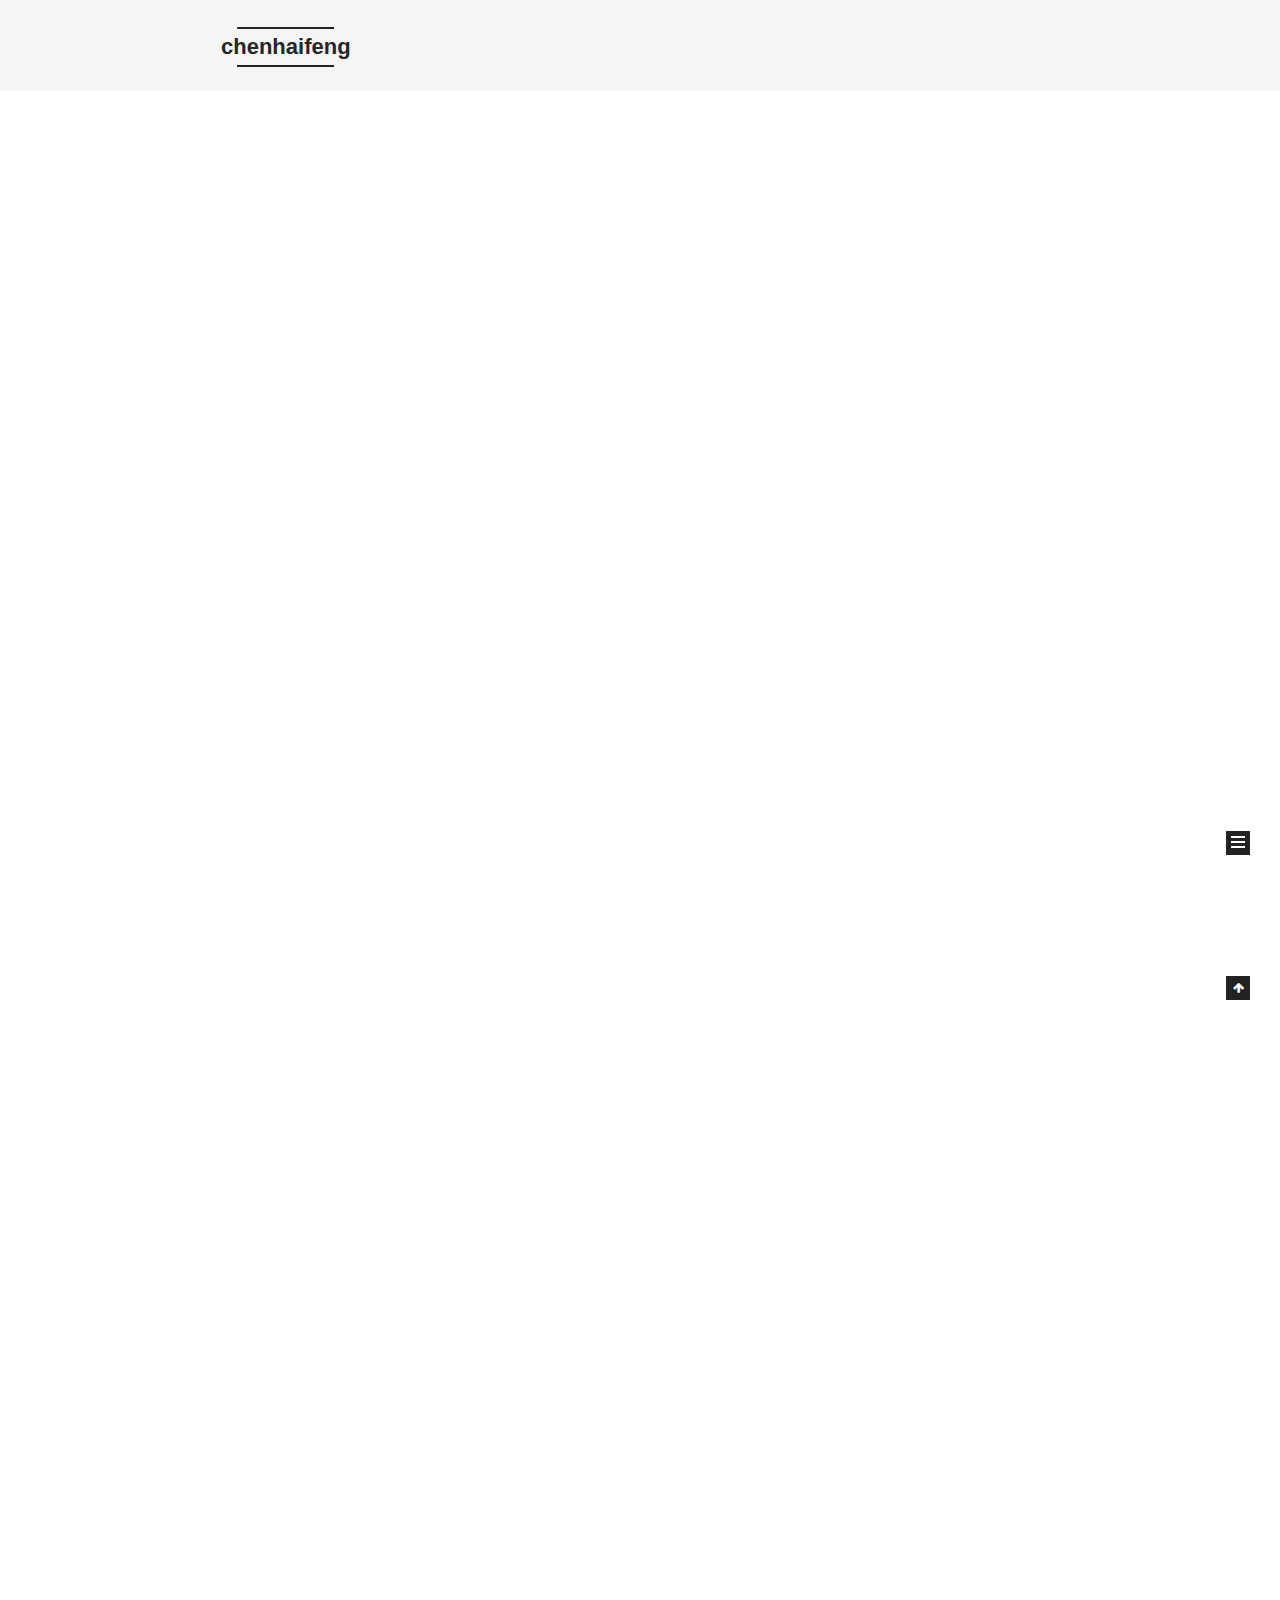
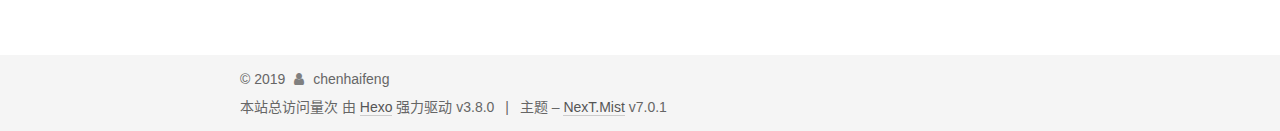
==== commit d45146b2: "Site updated: 2019-03-07 13:03:55" ====
--- a/index.html
+++ b/index.html
@@ -664,11 +664,7 @@
   
 </div>
 
-<div class="powered-by">
-<i class="fa fa-user-md"></i><span id="busuanzi_container_site_uv">
-  本站访客数:<span id="busuanzi_value_site_uv"></span>
-</span>
-</div>
+
 
 <span id="busuanzi_container_site_pv">
     本站总访问量<span id="busuanzi_value_site_pv"></span>次
--- a/css/main.css
+++ b/css/main.css
@@ -2001,7 +2001,7 @@
   width: 4px;
   height: 4px;
   border-radius: 50%;
-  background: #738578;
+  background: #ffe72a;
 }
 .links-of-blogroll {
   font-size: 13px;
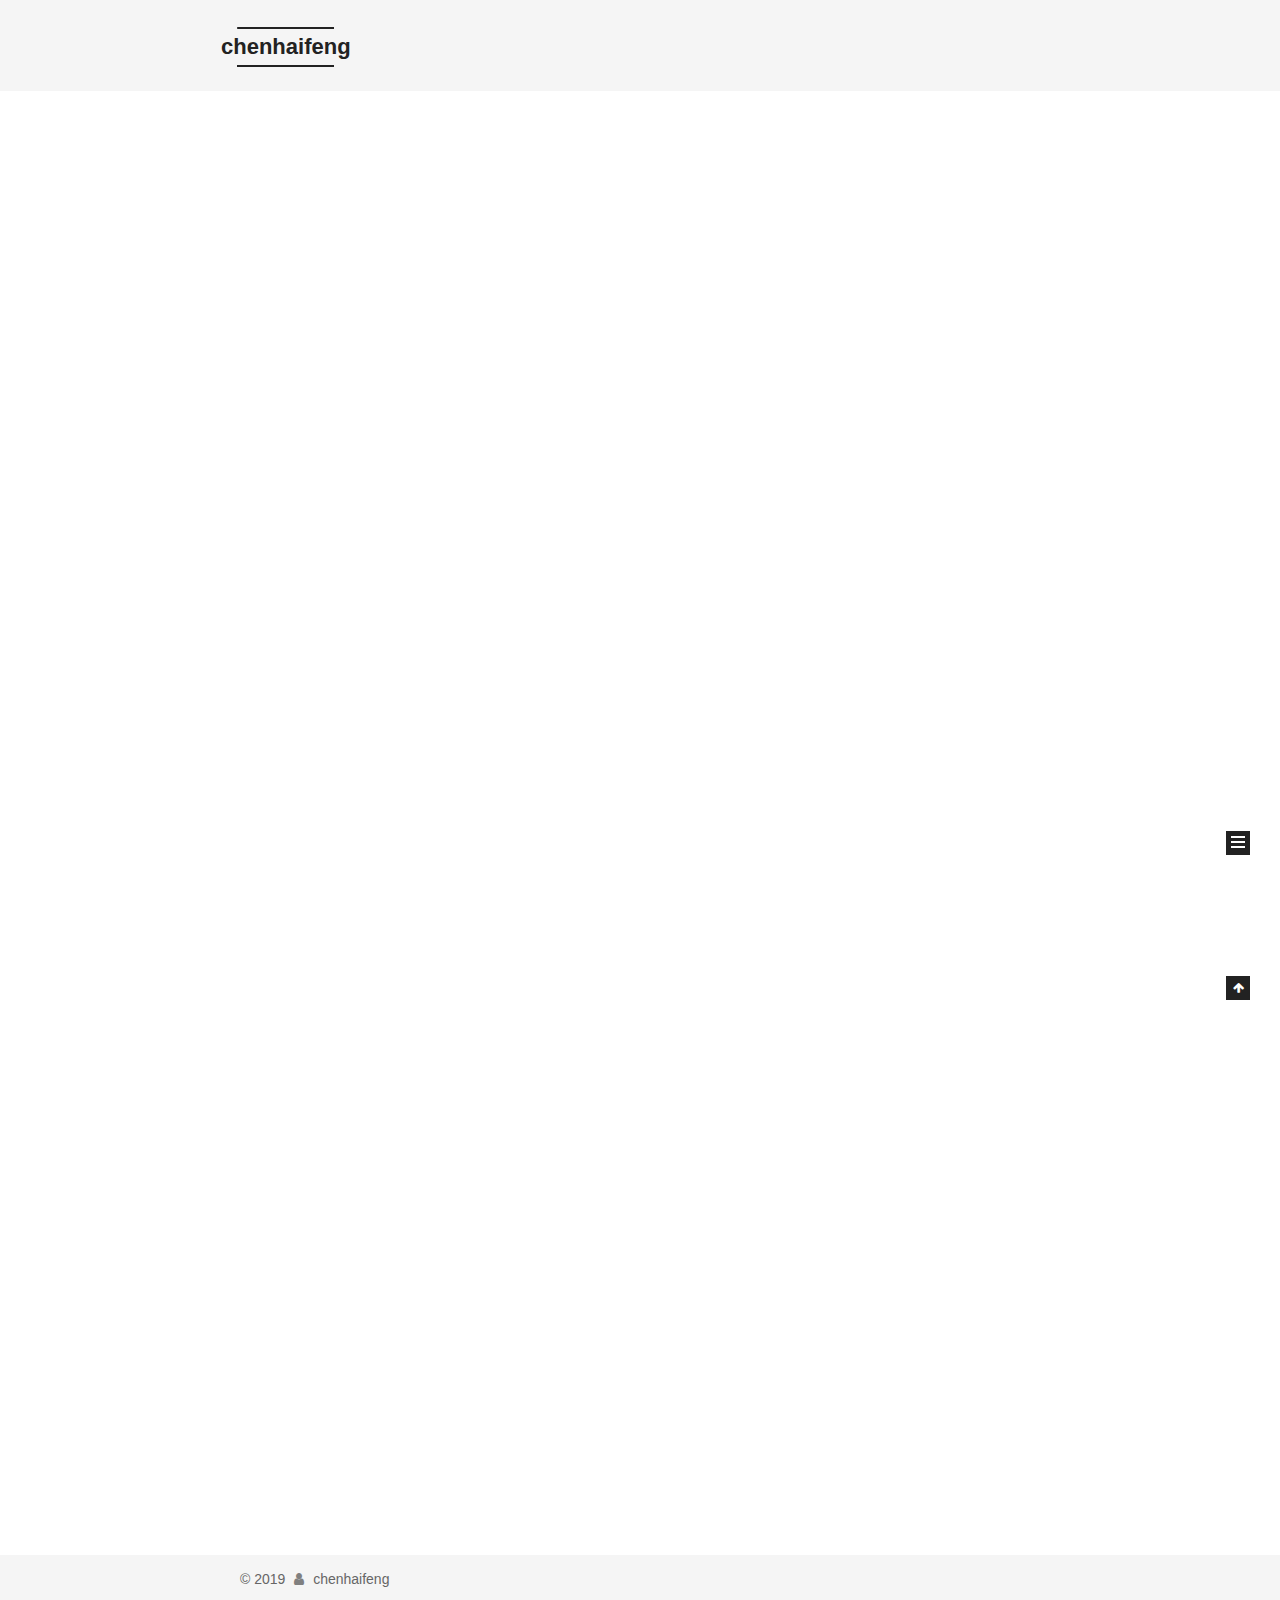
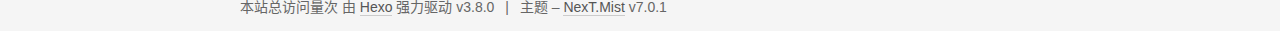
==== commit 55bbbb69: "Site updated: 2019-03-07 17:19:30" ====
--- a/index.html
+++ b/index.html
@@ -339,7 +339,7 @@
                 
               
 
-              <time title="创建时间：2019-03-07 12:02:48" itemprop="dateCreated datePublished" datetime="2019-03-07T12:02:48+08:00">2019-03-07</time>
+              <time title="创建时间：2019-03-07 17:17:36" itemprop="dateCreated datePublished" datetime="2019-03-07T17:17:36+08:00">2019-03-07</time>
             
 
             
@@ -376,155 +376,9 @@
       
         
           
-            <h2 id="我的第一个博客"><a href="#我的第一个博客" class="headerlink" title="我的第一个博客"></a>我的第一个博客</h2><p>内</p>
-<h2 id="哈哈哈"><a href="#哈哈哈" class="headerlink" title="哈哈哈"></a>哈哈哈</h2><h2 id="参考资料"><a href="#参考资料" class="headerlink" title="参考资料"></a>参考资料</h2><p>   网址：<a href="http://www.baidu.com" target="_blank" rel="noopener">www.baidu.com</a></p>
-
-          
-        
-      
-    </div>
-
-    
-
-    
-    
-    
-
-    
-
-    
-      
-    
-    
-
-    
-
-    <footer class="post-footer">
-      
-
-      
-
-      
-
-      
-      
-        <div class="post-eof"></div>
-      
-    </footer>
-  </div>
-  
-  
-  
-  </article>
-
-
-    
-      
-
-  
-
-  
-  
-  
-
-  
-
-  <article class="post post-type-normal" itemscope itemtype="http://schema.org/Article">
-  
-  
-  
-  <div class="post-block">
-    <link itemprop="mainEntityOfPage" href="git@github.com:Chen-hai-feng/Chen-hai-feng.github.io.git/2019/03/07/hello-world/">
-
-    <span hidden itemprop="author" itemscope itemtype="http://schema.org/Person">
-      <meta itemprop="name" content="chenhaifeng">
-      <meta itemprop="description" content="chenhaifeng的技术博客,主要涉及python，机器学习">
-      <meta itemprop="image" content="/images/avatar.gif">
-    </span>
-
-    <span hidden itemprop="publisher" itemscope itemtype="http://schema.org/Organization">
-      <meta itemprop="name" content="chenhaifeng">
-    </span>
-
-    
-      <header class="post-header">
-
-        
-        
-          <h1 class="post-title" itemprop="name headline">
-                
-                
-                <a href="/2019/03/07/hello-world/" class="post-title-link" itemprop="url">Hello World</a>
-              
-            
-          </h1>
-        
-
-        <div class="post-meta">
-          <span class="post-time">
-
-            
-            
-            
-
-            
-              <span class="post-meta-item-icon">
-                <i class="fa fa-calendar-o"></i>
-              </span>
-              
-                <span class="post-meta-item-text">发表于</span>
-              
-
-              
-                
-              
-
-              <time title="创建时间：2019-03-07 09:47:00" itemprop="dateCreated datePublished" datetime="2019-03-07T09:47:00+08:00">2019-03-07</time>
-            
-
-            
-          </span>
-
-          
-
-          
-            
-            
-          
-
-          
-          
-
-          
-
-          
-
-          
-
-        </div>
-      </header>
-    
-
-    
-    
-    
-    <div class="post-body" itemprop="articleBody">
-
-      
-      
-
-      
-        
-          
-            <p>Welcome to <a href="https://hexo.io/" target="_blank" rel="noopener">Hexo</a>! This is your very first post. Check <a href="https://hexo.io/docs/" target="_blank" rel="noopener">documentation</a> for more info. If you get any problems when using Hexo, you can find the answer in <a href="https://hexo.io/docs/troubleshooting.html" target="_blank" rel="noopener">troubleshooting</a> or you can ask me on <a href="https://github.com/hexojs/hexo/issues" target="_blank" rel="noopener">GitHub</a>.</p>
-<h2 id="Quick-Start"><a href="#Quick-Start" class="headerlink" title="Quick Start"></a>Quick Start</h2><h3 id="Create-a-new-post"><a href="#Create-a-new-post" class="headerlink" title="Create a new post"></a>Create a new post</h3><figure class="highlight bash"><table><tr><td class="gutter"><pre><span class="line">1</span><br></pre></td><td class="code"><pre><span class="line">$ hexo new <span class="string">"My New Post"</span></span><br></pre></td></tr></table></figure>
-<p>More info: <a href="https://hexo.io/docs/writing.html" target="_blank" rel="noopener">Writing</a></p>
-<h3 id="Run-server"><a href="#Run-server" class="headerlink" title="Run server"></a>Run server</h3><figure class="highlight bash"><table><tr><td class="gutter"><pre><span class="line">1</span><br></pre></td><td class="code"><pre><span class="line">$ hexo server</span><br></pre></td></tr></table></figure>
-<p>More info: <a href="https://hexo.io/docs/server.html" target="_blank" rel="noopener">Server</a></p>
-<h3 id="Generate-static-files"><a href="#Generate-static-files" class="headerlink" title="Generate static files"></a>Generate static files</h3><figure class="highlight bash"><table><tr><td class="gutter"><pre><span class="line">1</span><br></pre></td><td class="code"><pre><span class="line">$ hexo generate</span><br></pre></td></tr></table></figure>
-<p>More info: <a href="https://hexo.io/docs/generating.html" target="_blank" rel="noopener">Generating</a></p>
-<h3 id="Deploy-to-remote-sites"><a href="#Deploy-to-remote-sites" class="headerlink" title="Deploy to remote sites"></a>Deploy to remote sites</h3><figure class="highlight bash"><table><tr><td class="gutter"><pre><span class="line">1</span><br></pre></td><td class="code"><pre><span class="line">$ hexo deploy</span><br></pre></td></tr></table></figure>
-<p>More info: <a href="https://hexo.io/docs/deployment.html" target="_blank" rel="noopener">Deployment</a></p>
+            <h2 id="TO-臭猪猪"><a href="#TO-臭猪猪" class="headerlink" title="TO:臭猪猪"></a>TO:臭猪猪</h2><p>哈哈哈哈哈哈哈哈哈哈哈哈哈哈哈哈哈哈哈哈哈哈哈哈哈哈哈哈哈哈哈哈哈哈哈哈哈哈哈哈哈哈哈哈哈哈哈哈哈哈哈哈哈哈哈哈哈哈哈哈哈哈哈哈哈哈哈哈哈哈哈哈哈哈哈哈哈哈哈哈哈哈哈哈哈哈哈哈哈哈哈<br>哈哈哈哈哈哈哈哈哈哈哈哈哈哈哈哈哈哈哈哈哈哈哈哈哈哈哈哈哈哈哈哈哈哈哈哈哈哈哈哈哈哈哈哈哈哈哈哈哈哈哈哈哈哈哈哈哈哈哈哈哈哈哈哈哈哈哈哈哈哈哈哈哈哈哈哈哈哈哈哈哈哈哈哈哈哈哈哈哈哈哈<br>哈哈哈哈哈哈哈哈哈哈哈哈哈哈哈哈哈哈哈哈哈哈哈哈哈哈哈哈哈哈哈哈哈哈哈哈哈哈哈哈哈哈哈哈哈哈哈哈哈哈哈哈哈哈哈哈哈哈哈哈哈哈哈哈哈哈哈哈哈哈哈哈哈哈哈哈哈哈哈哈哈哈哈哈哈哈哈哈哈哈哈<br>哈哈哈哈哈哈哈哈哈哈哈哈哈哈哈哈哈哈哈哈哈哈哈哈哈哈哈哈哈哈哈哈哈哈哈哈哈哈哈哈哈哈哈哈哈哈哈哈哈哈哈哈哈哈哈哈哈哈哈哈哈哈哈哈哈哈哈哈哈哈哈哈哈哈哈哈哈哈哈哈哈哈哈哈哈哈哈哈哈哈哈<br>哈哈哈哈哈哈哈哈哈哈哈哈哈哈哈哈哈哈哈哈哈哈哈哈哈哈哈哈哈哈哈哈哈哈哈哈哈哈哈哈哈哈哈哈哈哈哈哈哈哈哈哈哈哈哈哈哈哈哈哈哈哈哈哈哈哈哈哈哈哈哈哈哈哈哈哈哈哈哈哈哈哈哈哈哈哈哈哈哈哈哈<br>哈哈哈哈哈哈哈哈哈哈哈哈哈哈哈哈哈哈哈哈哈哈哈哈哈哈哈哈哈哈哈哈哈哈哈哈哈哈哈哈哈哈哈哈哈哈哈哈哈哈哈哈哈哈哈哈哈哈哈哈哈哈哈哈哈哈哈哈哈哈哈哈哈哈哈哈哈哈哈哈哈哈哈哈哈哈哈哈哈哈哈<br>哈哈哈哈哈哈哈哈哈哈哈哈哈哈哈哈哈哈哈哈哈哈哈哈哈哈哈哈哈哈哈哈哈哈哈哈哈哈哈哈哈哈哈哈哈哈哈哈哈哈哈哈哈哈哈哈哈哈哈哈哈哈哈哈哈哈哈哈哈哈哈哈哈哈哈哈哈哈哈哈哈哈哈哈哈哈哈哈哈哈哈<br>哈哈哈哈哈哈哈哈哈哈哈哈哈哈哈哈哈哈哈哈哈哈哈哈哈哈哈哈哈哈哈哈哈哈哈哈哈哈哈哈哈哈哈哈哈哈哈哈哈哈哈哈哈哈哈哈哈哈哈哈哈哈哈哈哈哈哈哈哈哈哈哈哈哈哈哈哈哈哈哈哈哈哈哈哈哈哈哈哈哈哈</p>
+<h2 id="还在生我气？？"><a href="#还在生我气？？" class="headerlink" title="还在生我气？？"></a>还在生我气？？</h2><p>呜呜呜呜呜呜呜呜呜呜呜呜呜呜呜呜呜呜呜呜呜呜呜呜呜呜呜呜呜呜呜呜呜呜呜呜呜呜呜呜呜呜呜呜呜呜呜呜呜呜呜呜呜呜呜呜呜呜呜呜呜呜呜呜呜呜呜呜呜呜呜呜呜呜呜呜呜呜呜呜呜呜呜呜呜呜呜呜呜呜<br>呜呜呜呜呜呜呜呜呜呜呜呜呜呜呜呜呜呜呜呜呜呜呜呜呜呜呜呜呜呜呜呜呜呜呜呜呜呜呜呜呜呜呜呜呜呜呜呜呜呜呜呜呜呜呜呜呜呜呜呜呜呜呜呜呜呜呜呜呜呜呜呜呜呜呜呜呜呜呜呜呜呜呜呜呜呜呜呜呜呜<br>呜呜呜呜呜呜呜呜呜呜呜呜呜呜呜呜呜呜呜呜呜呜呜呜呜呜呜呜呜呜呜呜呜呜呜呜呜呜呜呜呜呜呜呜呜呜呜呜呜呜呜呜呜呜呜呜呜呜呜呜呜呜呜呜呜呜呜呜呜呜呜呜呜呜呜呜呜呜呜呜呜呜呜呜呜呜呜呜呜呜<br>呜呜呜呜呜呜呜呜呜呜呜呜呜呜呜呜呜呜呜呜呜呜呜呜呜呜呜呜呜呜呜呜呜呜呜呜呜呜呜呜呜呜呜呜呜呜呜呜呜呜呜呜呜呜呜呜呜呜呜呜呜呜呜呜呜呜呜呜呜呜呜呜呜呜呜呜呜呜呜呜呜呜呜呜呜呜呜呜呜呜<br>呜呜呜呜呜呜呜呜呜呜呜呜呜呜呜呜呜呜呜呜呜呜呜呜呜呜呜呜呜呜呜呜呜呜呜呜呜呜呜呜呜呜呜呜呜呜呜呜呜呜呜呜呜呜呜呜呜呜呜呜呜呜呜呜呜呜呜呜呜呜呜呜呜呜呜呜呜呜呜呜呜呜呜呜呜呜呜呜呜呜<br>呜呜呜呜呜呜呜呜呜呜呜呜呜呜呜呜呜呜呜呜呜呜呜呜呜呜呜呜呜呜呜呜呜呜呜呜呜呜呜呜呜呜呜呜呜呜呜呜呜呜呜呜呜呜呜呜呜呜呜呜呜呜呜呜呜呜呜呜呜呜呜呜呜呜呜呜呜呜呜呜呜呜呜呜呜呜呜呜呜呜<br>呜呜呜呜呜呜呜呜呜呜呜呜呜呜呜呜呜呜呜呜呜呜呜呜呜呜呜呜呜呜呜呜呜呜呜呜呜呜呜呜呜呜呜呜呜呜呜呜呜呜呜呜呜呜呜呜呜呜呜呜呜呜呜呜呜呜呜呜呜呜呜呜呜呜呜呜呜呜呜呜呜呜呜呜呜呜呜呜呜呜</p>
+<h2 id="参考资料"><a href="#参考资料" class="headerlink" title="参考资料"></a>参考资料</h2><p>   网址：<a href="http://www.baidu.com" target="_blank" rel="noopener">www.baidu.com</a></p>
 
           
         
@@ -608,7 +462,7 @@
                 
                   <a href="/archives/">
                 
-                    <span class="site-state-item-count">2</span>
+                    <span class="site-state-item-count">1</span>
                     <span class="site-state-item-name">日志</span>
                   </a>
                 </div>
--- a/css/main.css
+++ b/css/main.css
@@ -2001,7 +2001,7 @@
   width: 4px;
   height: 4px;
   border-radius: 50%;
-  background: #ffe72a;
+  background: #ffecf5;
 }
 .links-of-blogroll {
   font-size: 13px;
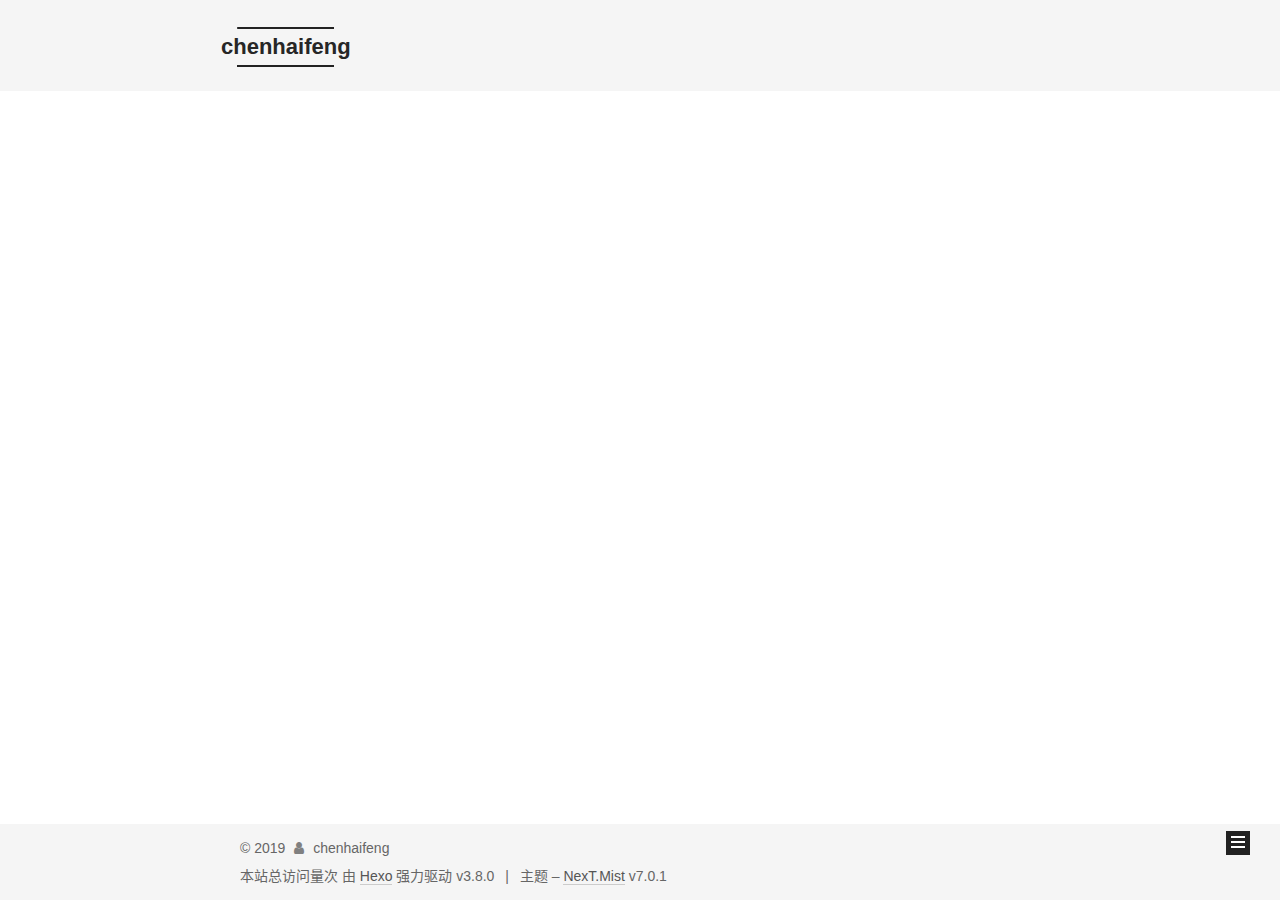
==== commit 0f725d36: "Site updated: 2019-03-07 23:10:18" ====
--- a/index.html
+++ b/index.html
@@ -294,7 +294,7 @@
   
   
   <div class="post-block">
-    <link itemprop="mainEntityOfPage" href="git@github.com:Chen-hai-feng/Chen-hai-feng.github.io.git/2019/03/07/hahah/">
+    <link itemprop="mainEntityOfPage" href="git@github.com:Chen-hai-feng/Chen-hai-feng.github.io.git/2019/03/07/123/">
 
     <span hidden itemprop="author" itemscope itemtype="http://schema.org/Person">
       <meta itemprop="name" content="chenhaifeng">
@@ -314,7 +314,7 @@
           <h1 class="post-title" itemprop="name headline">
                 
                 
-                <a href="/2019/03/07/hahah/" class="post-title-link" itemprop="url">未命名</a>
+                <a href="/2019/03/07/123/" class="post-title-link" itemprop="url">未命名</a>
               
             
           </h1>
@@ -339,7 +339,7 @@
                 
               
 
-              <time title="创建时间：2019-03-07 17:17:36" itemprop="dateCreated datePublished" datetime="2019-03-07T17:17:36+08:00">2019-03-07</time>
+              <time title="创建时间：2019-03-07 23:08:59" itemprop="dateCreated datePublished" datetime="2019-03-07T23:08:59+08:00">2019-03-07</time>
             
 
             
@@ -376,10 +376,8 @@
       
         
           
-            <h2 id="TO-臭猪猪"><a href="#TO-臭猪猪" class="headerlink" title="TO:臭猪猪"></a>TO:臭猪猪</h2><p>哈哈哈哈哈哈哈哈哈哈哈哈哈哈哈哈哈哈哈哈哈哈哈哈哈哈哈哈哈哈哈哈哈哈哈哈哈哈哈哈哈哈哈哈哈哈哈哈哈哈哈哈哈哈哈哈哈哈哈哈哈哈哈哈哈哈哈哈哈哈哈哈哈哈哈哈哈哈哈哈哈哈哈哈哈哈哈哈哈哈哈<br>哈哈哈哈哈哈哈哈哈哈哈哈哈哈哈哈哈哈哈哈哈哈哈哈哈哈哈哈哈哈哈哈哈哈哈哈哈哈哈哈哈哈哈哈哈哈哈哈哈哈哈哈哈哈哈哈哈哈哈哈哈哈哈哈哈哈哈哈哈哈哈哈哈哈哈哈哈哈哈哈哈哈哈哈哈哈哈哈哈哈哈<br>哈哈哈哈哈哈哈哈哈哈哈哈哈哈哈哈哈哈哈哈哈哈哈哈哈哈哈哈哈哈哈哈哈哈哈哈哈哈哈哈哈哈哈哈哈哈哈哈哈哈哈哈哈哈哈哈哈哈哈哈哈哈哈哈哈哈哈哈哈哈哈哈哈哈哈哈哈哈哈哈哈哈哈哈哈哈哈哈哈哈哈<br>哈哈哈哈哈哈哈哈哈哈哈哈哈哈哈哈哈哈哈哈哈哈哈哈哈哈哈哈哈哈哈哈哈哈哈哈哈哈哈哈哈哈哈哈哈哈哈哈哈哈哈哈哈哈哈哈哈哈哈哈哈哈哈哈哈哈哈哈哈哈哈哈哈哈哈哈哈哈哈哈哈哈哈哈哈哈哈哈哈哈哈<br>哈哈哈哈哈哈哈哈哈哈哈哈哈哈哈哈哈哈哈哈哈哈哈哈哈哈哈哈哈哈哈哈哈哈哈哈哈哈哈哈哈哈哈哈哈哈哈哈哈哈哈哈哈哈哈哈哈哈哈哈哈哈哈哈哈哈哈哈哈哈哈哈哈哈哈哈哈哈哈哈哈哈哈哈哈哈哈哈哈哈哈<br>哈哈哈哈哈哈哈哈哈哈哈哈哈哈哈哈哈哈哈哈哈哈哈哈哈哈哈哈哈哈哈哈哈哈哈哈哈哈哈哈哈哈哈哈哈哈哈哈哈哈哈哈哈哈哈哈哈哈哈哈哈哈哈哈哈哈哈哈哈哈哈哈哈哈哈哈哈哈哈哈哈哈哈哈哈哈哈哈哈哈哈<br>哈哈哈哈哈哈哈哈哈哈哈哈哈哈哈哈哈哈哈哈哈哈哈哈哈哈哈哈哈哈哈哈哈哈哈哈哈哈哈哈哈哈哈哈哈哈哈哈哈哈哈哈哈哈哈哈哈哈哈哈哈哈哈哈哈哈哈哈哈哈哈哈哈哈哈哈哈哈哈哈哈哈哈哈哈哈哈哈哈哈哈<br>哈哈哈哈哈哈哈哈哈哈哈哈哈哈哈哈哈哈哈哈哈哈哈哈哈哈哈哈哈哈哈哈哈哈哈哈哈哈哈哈哈哈哈哈哈哈哈哈哈哈哈哈哈哈哈哈哈哈哈哈哈哈哈哈哈哈哈哈哈哈哈哈哈哈哈哈哈哈哈哈哈哈哈哈哈哈哈哈哈哈哈</p>
-<h2 id="还在生我气？？"><a href="#还在生我气？？" class="headerlink" title="还在生我气？？"></a>还在生我气？？</h2><p>呜呜呜呜呜呜呜呜呜呜呜呜呜呜呜呜呜呜呜呜呜呜呜呜呜呜呜呜呜呜呜呜呜呜呜呜呜呜呜呜呜呜呜呜呜呜呜呜呜呜呜呜呜呜呜呜呜呜呜呜呜呜呜呜呜呜呜呜呜呜呜呜呜呜呜呜呜呜呜呜呜呜呜呜呜呜呜呜呜呜<br>呜呜呜呜呜呜呜呜呜呜呜呜呜呜呜呜呜呜呜呜呜呜呜呜呜呜呜呜呜呜呜呜呜呜呜呜呜呜呜呜呜呜呜呜呜呜呜呜呜呜呜呜呜呜呜呜呜呜呜呜呜呜呜呜呜呜呜呜呜呜呜呜呜呜呜呜呜呜呜呜呜呜呜呜呜呜呜呜呜呜<br>呜呜呜呜呜呜呜呜呜呜呜呜呜呜呜呜呜呜呜呜呜呜呜呜呜呜呜呜呜呜呜呜呜呜呜呜呜呜呜呜呜呜呜呜呜呜呜呜呜呜呜呜呜呜呜呜呜呜呜呜呜呜呜呜呜呜呜呜呜呜呜呜呜呜呜呜呜呜呜呜呜呜呜呜呜呜呜呜呜呜<br>呜呜呜呜呜呜呜呜呜呜呜呜呜呜呜呜呜呜呜呜呜呜呜呜呜呜呜呜呜呜呜呜呜呜呜呜呜呜呜呜呜呜呜呜呜呜呜呜呜呜呜呜呜呜呜呜呜呜呜呜呜呜呜呜呜呜呜呜呜呜呜呜呜呜呜呜呜呜呜呜呜呜呜呜呜呜呜呜呜呜<br>呜呜呜呜呜呜呜呜呜呜呜呜呜呜呜呜呜呜呜呜呜呜呜呜呜呜呜呜呜呜呜呜呜呜呜呜呜呜呜呜呜呜呜呜呜呜呜呜呜呜呜呜呜呜呜呜呜呜呜呜呜呜呜呜呜呜呜呜呜呜呜呜呜呜呜呜呜呜呜呜呜呜呜呜呜呜呜呜呜呜<br>呜呜呜呜呜呜呜呜呜呜呜呜呜呜呜呜呜呜呜呜呜呜呜呜呜呜呜呜呜呜呜呜呜呜呜呜呜呜呜呜呜呜呜呜呜呜呜呜呜呜呜呜呜呜呜呜呜呜呜呜呜呜呜呜呜呜呜呜呜呜呜呜呜呜呜呜呜呜呜呜呜呜呜呜呜呜呜呜呜呜<br>呜呜呜呜呜呜呜呜呜呜呜呜呜呜呜呜呜呜呜呜呜呜呜呜呜呜呜呜呜呜呜呜呜呜呜呜呜呜呜呜呜呜呜呜呜呜呜呜呜呜呜呜呜呜呜呜呜呜呜呜呜呜呜呜呜呜呜呜呜呜呜呜呜呜呜呜呜呜呜呜呜呜呜呜呜呜呜呜呜呜</p>
-<h2 id="参考资料"><a href="#参考资料" class="headerlink" title="参考资料"></a>参考资料</h2><p>   网址：<a href="http://www.baidu.com" target="_blank" rel="noopener">www.baidu.com</a></p>
-
+            <h2 id="hahah"><a href="#hahah" class="headerlink" title="hahah"></a>hahah</h2><p>ahhaha</p>
+<h2 id="hahahah"><a href="#hahahah" class="headerlink" title="hahahah"></a>hahahah</h2><h2 id="baidu-com"><a href="#baidu-com" class="headerlink" title="baidu.com"></a>baidu.com</h2>
           
         
       
--- a/css/main.css
+++ b/css/main.css
@@ -2001,7 +2001,7 @@
   width: 4px;
   height: 4px;
   border-radius: 50%;
-  background: #ffecf5;
+  background: #e4ffb8;
 }
 .links-of-blogroll {
   font-size: 13px;
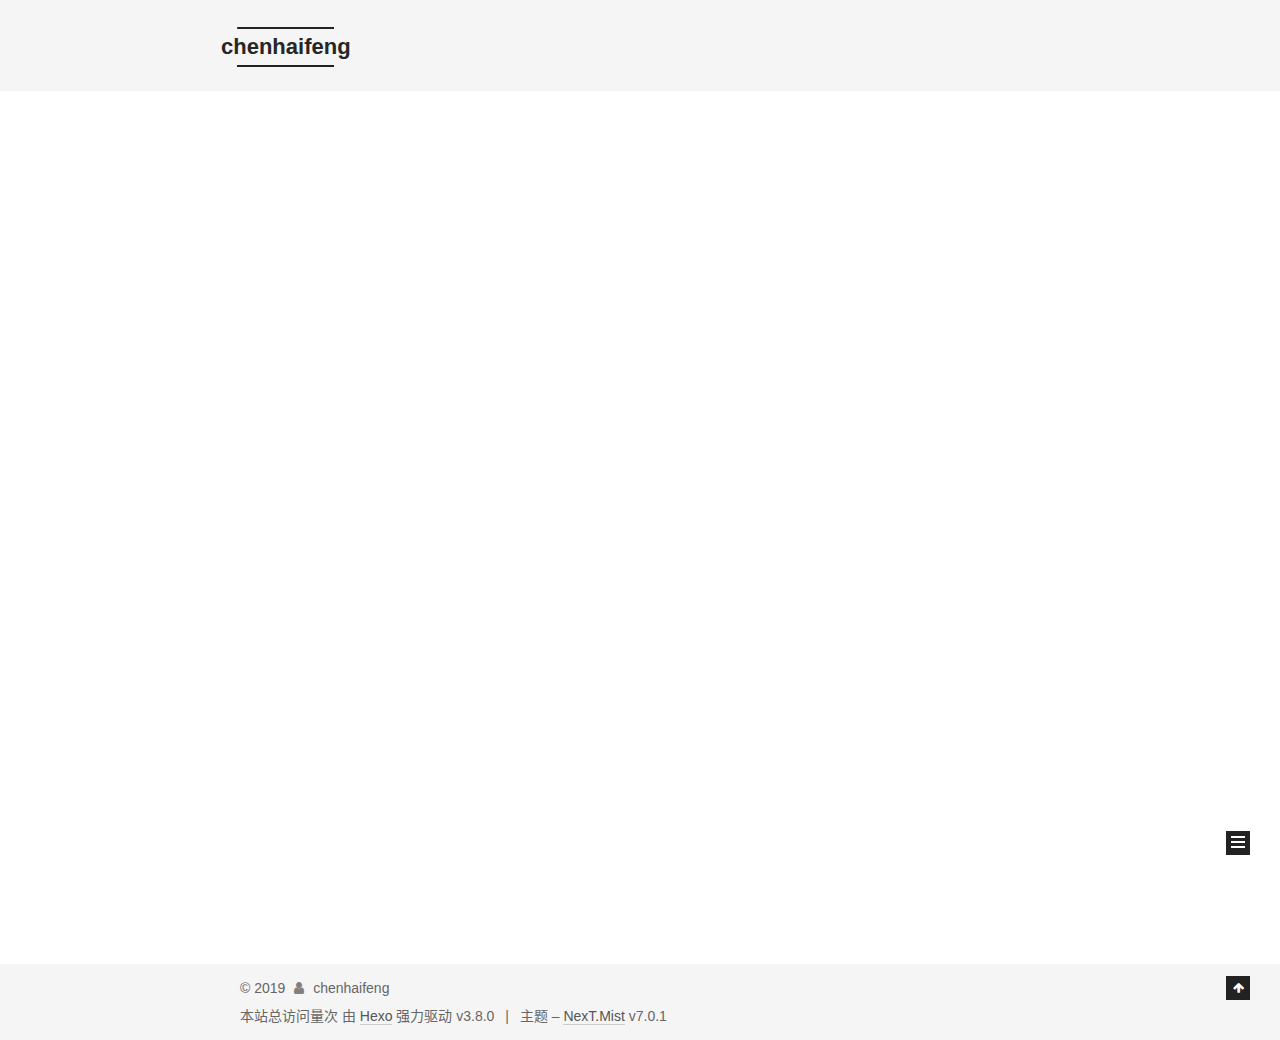
==== commit bc7eb6a2: "Site updated: 2019-03-13 20:08:00" ====
--- a/index.html
+++ b/index.html
@@ -294,7 +294,7 @@
   
   
   <div class="post-block">
-    <link itemprop="mainEntityOfPage" href="git@github.com:Chen-hai-feng/Chen-hai-feng.github.io.git/2019/03/07/123/">
+    <link itemprop="mainEntityOfPage" href="git@github.com:Chen-hai-feng/Chen-hai-feng.github.io.git/2019/03/13/123/">
 
     <span hidden itemprop="author" itemscope itemtype="http://schema.org/Person">
       <meta itemprop="name" content="chenhaifeng">
@@ -314,7 +314,7 @@
           <h1 class="post-title" itemprop="name headline">
                 
                 
-                <a href="/2019/03/07/123/" class="post-title-link" itemprop="url">未命名</a>
+                <a href="/2019/03/13/123/" class="post-title-link" itemprop="url">未命名</a>
               
             
           </h1>
@@ -339,9 +339,13 @@
                 
               
 
-              <time title="创建时间：2019-03-07 23:08:59" itemprop="dateCreated datePublished" datetime="2019-03-07T23:08:59+08:00">2019-03-07</time>
-            
-
+              <time title="创建时间：2019-03-13 20:03:24 / 修改时间：20:06:56" itemprop="dateCreated datePublished" datetime="2019-03-13T20:03:24+08:00">2019-03-13</time>
+            
+
+            
+              
+
+              
             
           </span>
 
@@ -376,8 +380,32 @@
       
         
           
-            <h2 id="hahah"><a href="#hahah" class="headerlink" title="hahah"></a>hahah</h2><p>ahhaha</p>
-<h2 id="hahahah"><a href="#hahahah" class="headerlink" title="hahahah"></a>hahahah</h2><h2 id="baidu-com"><a href="#baidu-com" class="headerlink" title="baidu.com"></a>baidu.com</h2>
+            <h1 id="2019年3月13日至2019年3月17日"><a href="#2019年3月13日至2019年3月17日" class="headerlink" title="2019年3月13日至2019年3月17日"></a>2019年3月13日至2019年3月17日</h1><h2 id="任务如下"><a href="#任务如下" class="headerlink" title="任务如下"></a>任务如下</h2><ol>
+<li><p>完成毕业论文代码部分，并写初稿</p>
+</li>
+<li><p>在线课程学习进度如下：</p>
+</li>
+</ol>
+<ul>
+<li><p>machine learning完成第一周的基础课</p>
+</li>
+<li><p>台大的机器学习基础完成第一周的课程</p>
+</li>
+<li><p>在个人博客中更新一篇自己的文章，即使是教程也可以</p>
+</li>
+<li><p>达成早上早起的习惯，晚上早睡，不超过12点睡觉，</p>
+</li>
+<li><p>每天健身（跑步为主），回来热水泡脚，底线是每天都要流汗</p>
+</li>
+<li><p>若有空，拓展下自己的课外兴趣，例如看看历史人物的赏析</p>
+</li>
+<li><p>每天上午学习数学，先将汤家凤的基础课听完，在考虑其他的东西</p>
+</li>
+</ul>
+<blockquote>
+<p>总之一句话，所有的一切一定朝着更好的方向发展，不论现在如何，以后的日子一定不要将就。</p>
+</blockquote>
+
           
         
       
--- a/css/main.css
+++ b/css/main.css
@@ -2001,7 +2001,7 @@
   width: 4px;
   height: 4px;
   border-radius: 50%;
-  background: #e4ffb8;
+  background: #095840;
 }
 .links-of-blogroll {
   font-size: 13px;
